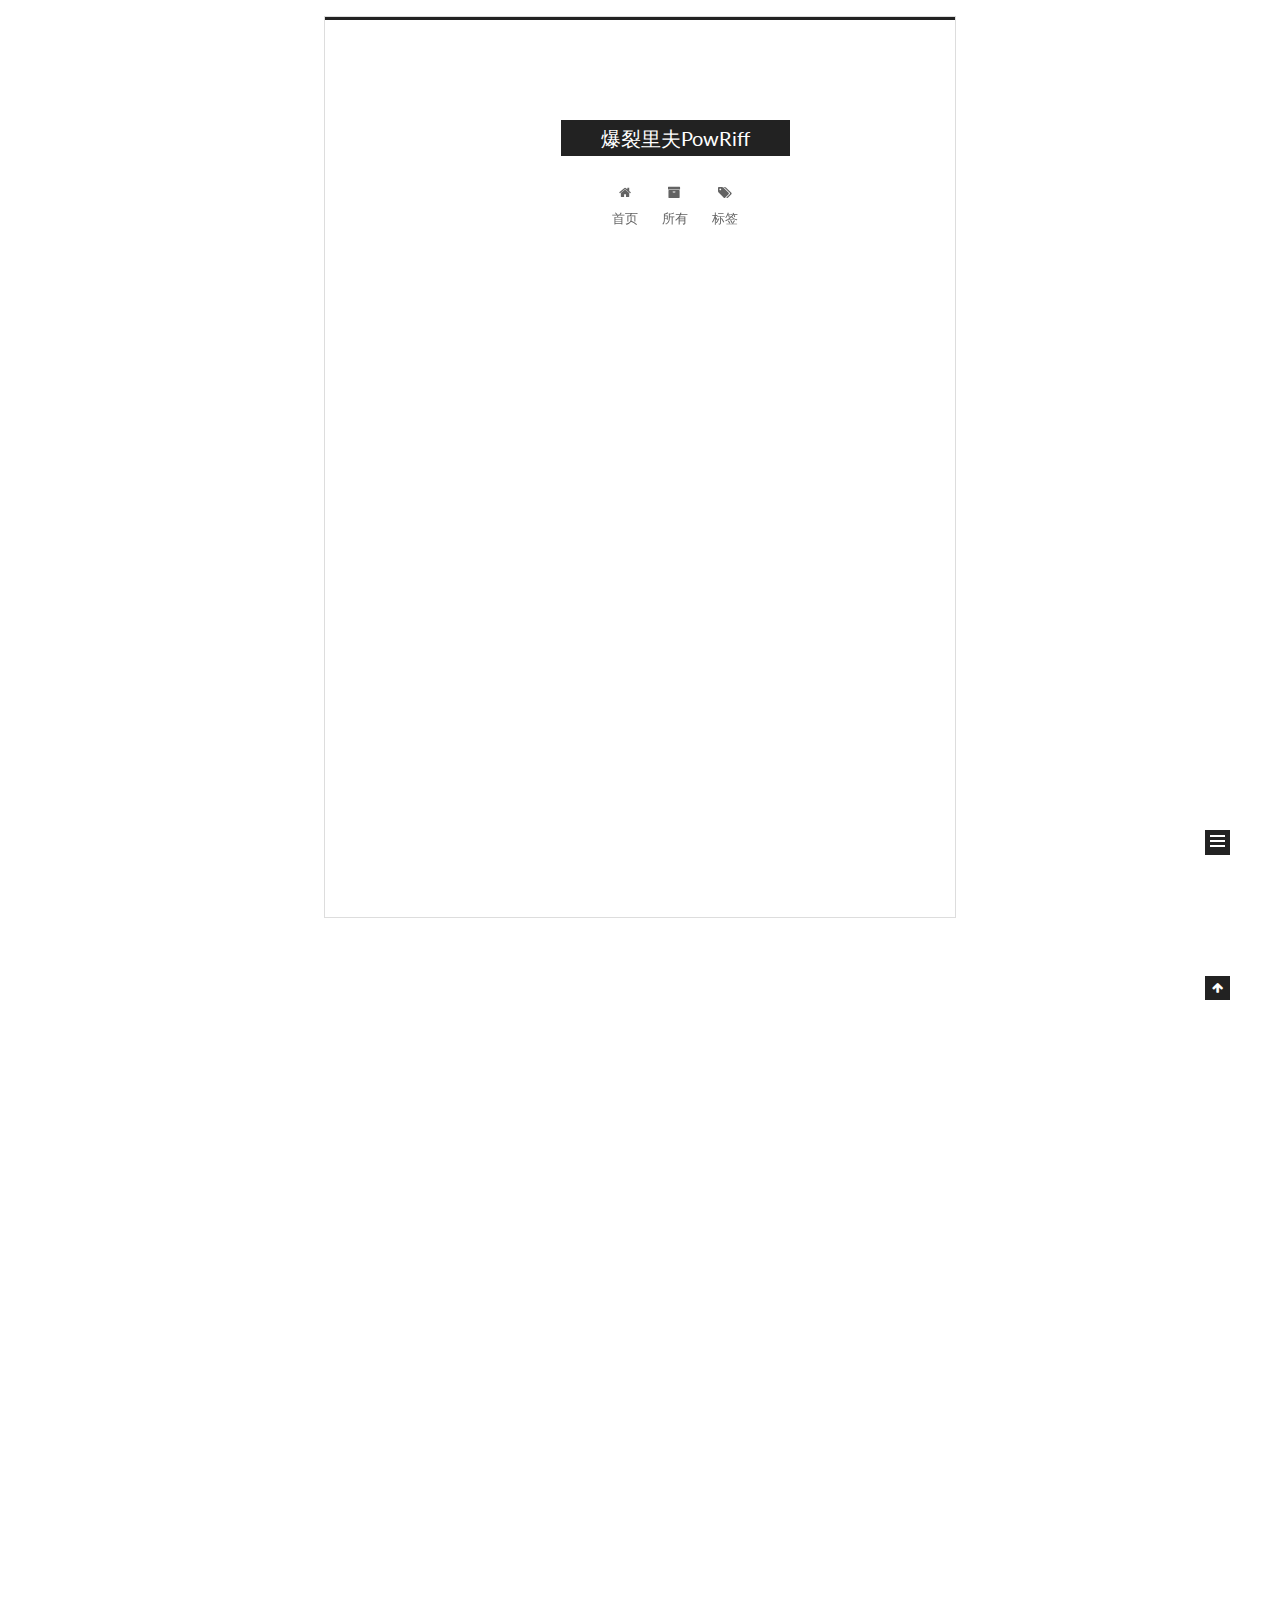
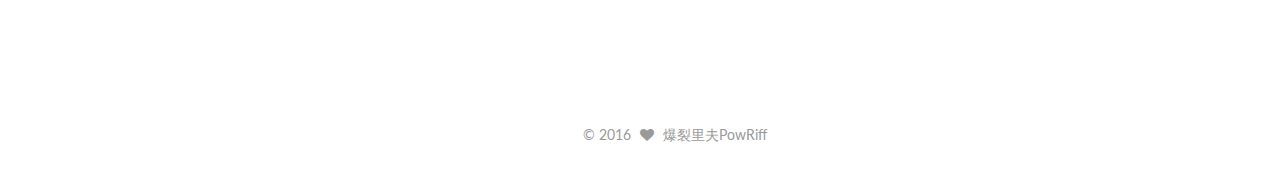
==== index.html @ 1219e4a8 "Site updated: 2016-12-13 23:59:46" ====
<!doctype html>



  


<html class="theme-next muse use-motion" lang="zh-Hans">
<head>
  <meta charset="UTF-8"/>
<meta http-equiv="X-UA-Compatible" content="IE=edge" />
<meta name="viewport" content="width=device-width, initial-scale=1, maximum-scale=1"/>



<meta http-equiv="Cache-Control" content="no-transform" />
<meta http-equiv="Cache-Control" content="no-siteapp" />












  
  
  <link href="/lib/fancybox/source/jquery.fancybox.css?v=2.1.5" rel="stylesheet" type="text/css" />




  
  
  
  

  
    
    
  

  

  

  

  

  
    
    
    <link href="//fonts.googleapis.com/css?family=Lato:300,300italic,400,400italic,700,700italic&subset=latin,latin-ext" rel="stylesheet" type="text/css">
  






<link href="/lib/font-awesome/css/font-awesome.min.css?v=4.6.2" rel="stylesheet" type="text/css" />

<link href="/css/main.css?v=5.1.0" rel="stylesheet" type="text/css" />


  <meta name="keywords" content="Hexo, NexT" />








  <link rel="shortcut icon" type="image/x-icon" href="/favicon.ico?v=5.1.0" />






<meta name="description" content="Just Code and Rock">
<meta property="og:type" content="website">
<meta property="og:title" content="爆裂里夫PowRiff">
<meta property="og:url" content="http://yoursite.com/index.html">
<meta property="og:site_name" content="爆裂里夫PowRiff">
<meta property="og:description" content="Just Code and Rock">
<meta name="twitter:card" content="summary">
<meta name="twitter:title" content="爆裂里夫PowRiff">
<meta name="twitter:description" content="Just Code and Rock">



<script type="text/javascript" id="hexo.configurations">
  var NexT = window.NexT || {};
  var CONFIG = {
    root: '/',
    scheme: 'Muse',
    sidebar: {"position":"left","display":"post"},
    fancybox: true,
    motion: true,
    duoshuo: {
      userId: '0',
      author: '博主'
    },
    algolia: {
      applicationID: '',
      apiKey: '',
      indexName: '',
      hits: {"per_page":10},
      labels: {"input_placeholder":"Search for Posts","hits_empty":"We didn't find any results for the search: ${query}","hits_stats":"${hits} results found in ${time} ms"}
    }
  };
</script>



  <link rel="canonical" href="http://yoursite.com/"/>





  <title> 爆裂里夫PowRiff </title>
</head>

<body itemscope itemtype="http://schema.org/WebPage" lang="zh-Hans">

  










  
  
    
  

  <div class="container one-collumn sidebar-position-left 
   page-home 
 ">
    <div class="headband"></div>

    <header id="header" class="header" itemscope itemtype="http://schema.org/WPHeader">
      <div class="header-inner"><div class="site-meta ">
  

  <div class="custom-logo-site-title">
    <a href="/"  class="brand" rel="start">
      <span class="logo-line-before"><i></i></span>
      <span class="site-title">爆裂里夫PowRiff</span>
      <span class="logo-line-after"><i></i></span>
    </a>
  </div>
  <p class="site-subtitle"></p>
</div>

<div class="site-nav-toggle">
  <button>
    <span class="btn-bar"></span>
    <span class="btn-bar"></span>
    <span class="btn-bar"></span>
  </button>
</div>

<nav class="site-nav">
  

  
    <ul id="menu" class="menu">
      
        
        <li class="menu-item menu-item-home">
          <a href="/" rel="section">
            
              <i class="menu-item-icon fa fa-fw fa-home"></i> <br />
            
            首页
          </a>
        </li>
      
        
        <li class="menu-item menu-item-archives">
          <a href="/archives" rel="section">
            
              <i class="menu-item-icon fa fa-fw fa-archive"></i> <br />
            
            所有
          </a>
        </li>
      
        
        <li class="menu-item menu-item-tags">
          <a href="/tags" rel="section">
            
              <i class="menu-item-icon fa fa-fw fa-tags"></i> <br />
            
            标签
          </a>
        </li>
      

      
    </ul>
  

  
</nav>



 </div>
    </header>

    <main id="main" class="main">
      <div class="main-inner">
        <div class="content-wrap">
          <div id="content" class="content">
            
  <section id="posts" class="posts-expand">
    
      

  

  
  
  

  <article class="post post-type-normal " itemscope itemtype="http://schema.org/Article">
  <link itemprop="mainEntityOfPage" href="http://yoursite.com/2016/12/13/node vs php/">

  <span style="display:none" itemprop="author" itemscope itemtype="http://schema.org/Person">
    <meta itemprop="name" content="爆裂里夫PowRiff">
    <meta itemprop="description" content="">
    <meta itemprop="image" content="/uploads/avatar.jpg">
  </span>

  <span style="display:none" itemprop="publisher" itemscope itemtype="http://schema.org/Organization">
    <meta itemprop="name" content="爆裂里夫PowRiff">
    <span style="display:none" itemprop="logo" itemscope itemtype="http://schema.org/ImageObject">
      <img style="display:none;" itemprop="url image" alt="爆裂里夫PowRiff" src="">
    </span>
  </span>

    
      <header class="post-header">

        
        
          <h1 class="post-title" itemprop="name headline">
            
            
              
                
                <a class="post-title-link" href="/2016/12/13/node vs php/" itemprop="url">
                  未命名
                </a>
              
            
          </h1>
        

        <div class="post-meta">
          <span class="post-time">
            
              <span class="post-meta-item-icon">
                <i class="fa fa-calendar-o"></i>
              </span>
              <span class="post-meta-item-text">发表于</span>
              <time title="Post created" itemprop="dateCreated datePublished" datetime="2016-12-13T23:48:29+08:00">
                2016-12-13
              </time>
            

            

            
          </span>

          

          
            
          

          

          
          

          

          

        </div>
      </header>
    


    <div class="post-body" itemprop="articleBody">

      
      

      
        
          <!DOCTYPE html><html><head><meta charset="utf-8"><style>body {
  width: 45em;
  border: 1px solid #ddd;
  outline: 1300px solid #fff;
  margin: 16px auto;
}

body .markdown-body
{
  padding: 30px;
}

@font-face {
  font-family: fontawesome-mini;
  src: url([data-uri]) format('woff');
}

@font-face {
  font-family: octicons-anchor;
  src: url([data-uri]) format('woff');
}

.markdown-body {
  font-family: sans-serif;
  -ms-text-size-adjust: 100%;
  -webkit-text-size-adjust: 100%;
  color: #333333;
  overflow: hidden;
  font-family: "Helvetica Neue", Helvetica, "Segoe UI", Arial, freesans, sans-serif;
  font-size: 16px;
  line-height: 1.6;
  word-wrap: break-word;
}

.markdown-body a {
  background: transparent;
}

.markdown-body a:active,
.markdown-body a:hover {
  outline: 0;
}

.markdown-body b,
.markdown-body strong {
  font-weight: bold;
}

.markdown-body mark {
  background: #ff0;
  color: #000;
  font-style: italic;
  font-weight: bold;
}

.markdown-body sub,
.markdown-body sup {
  font-size: 75%;
  line-height: 0;
  position: relative;
  vertical-align: baseline;
}
.markdown-body sup {
  top: -0.5em;
}
.markdown-body sub {
  bottom: -0.25em;
}

.markdown-body h1 {
  font-size: 2em;
  margin: 0.67em 0;
}

.markdown-body img {
  border: 0;
}

.markdown-body hr {
  -moz-box-sizing: content-box;
  box-sizing: content-box;
  height: 0;
}

.markdown-body pre {
  overflow: auto;
}

.markdown-body code,
.markdown-body kbd,
.markdown-body pre,
.markdown-body samp {
  font-family: monospace, monospace;
  font-size: 1em;
}

.markdown-body input {
  color: inherit;
  font: inherit;
  margin: 0;
}

.markdown-body html input[disabled] {
  cursor: default;
}

.markdown-body input {
  line-height: normal;
}

.markdown-body input[type="checkbox"] {
  box-sizing: border-box;
  padding: 0;
}

.markdown-body table {
  border-collapse: collapse;
  border-spacing: 0;
}

.markdown-body td,
.markdown-body th {
  padding: 0;
}

.markdown-body .codehilitetable {
  border: 0;
  border-spacing: 0;
}

.markdown-body .codehilitetable tr {
  border: 0;
}

.markdown-body .codehilitetable pre,
.markdown-body .codehilitetable div.codehilite {
  margin: 0;
}

.markdown-body .linenos,
.markdown-body .code,
.markdown-body .codehilitetable td {
  border: 0;
  padding: 0;
}

.markdown-body td:not(.linenos) .linenodiv {
  padding: 0 !important;
}

.markdown-body .code {
  width: 100%;
}

.markdown-body .linenos div pre,
.markdown-body .linenodiv pre,
.markdown-body .linenodiv {
  border: 0;
  -webkit-border-radius: 0;
  -moz-border-radius: 0;
  border-radius: 0;
  -webkit-border-top-left-radius: 3px;
  -webkit-border-bottom-left-radius: 3px;
  -moz-border-radius-topleft: 3px;
  -moz-border-radius-bottomleft: 3px;
  border-top-left-radius: 3px;
  border-bottom-left-radius: 3px;
}

.markdown-body .code div pre,
.markdown-body .code div {
  border: 0;
  -webkit-border-radius: 0;
  -moz-border-radius: 0;
  border-radius: 0;
  -webkit-border-top-right-radius: 3px;
  -webkit-border-bottom-right-radius: 3px;
  -moz-border-radius-topright: 3px;
  -moz-border-radius-bottomright: 3px;
  border-top-right-radius: 3px;
  border-bottom-right-radius: 3px;
}

.markdown-body * {
  -moz-box-sizing: border-box;
  box-sizing: border-box;
}

.markdown-body input {
  font: 13px Helvetica, arial, freesans, clean, sans-serif, "Segoe UI Emoji", "Segoe UI Symbol";
  line-height: 1.4;
}

.markdown-body a {
  color: #4183c4;
  text-decoration: none;
}

.markdown-body a:hover,
.markdown-body a:focus,
.markdown-body a:active {
  text-decoration: underline;
}

.markdown-body hr {
  height: 0;
  margin: 15px 0;
  overflow: hidden;
  background: transparent;
  border: 0;
  border-bottom: 1px solid #ddd;
}

.markdown-body hr:before,
.markdown-body hr:after {
  display: table;
  content: " ";
}

.markdown-body hr:after {
  clear: both;
}

.markdown-body h1,
.markdown-body h2,
.markdown-body h3,
.markdown-body h4,
.markdown-body h5,
.markdown-body h6 {
  margin-top: 15px;
  margin-bottom: 15px;
  line-height: 1.1;
}

.markdown-body h1 {
  font-size: 30px;
}

.markdown-body h2 {
  font-size: 21px;
}

.markdown-body h3 {
  font-size: 16px;
}

.markdown-body h4 {
  font-size: 14px;
}

.markdown-body h5 {
  font-size: 12px;
}

.markdown-body h6 {
  font-size: 11px;
}

.markdown-body blockquote {
  margin: 0;
}

.markdown-body ul,
.markdown-body ol {
  padding: 0;
  margin-top: 0;
  margin-bottom: 0;
}

.markdown-body ol ol,
.markdown-body ul ol {
  list-style-type: lower-roman;
}

.markdown-body ul ul ol,
.markdown-body ul ol ol,
.markdown-body ol ul ol,
.markdown-body ol ol ol {
  list-style-type: lower-alpha;
}

.markdown-body dd {
  margin-left: 0;
}

.markdown-body code,
.markdown-body pre,
.markdown-body samp {
  font-family: Consolas, "Liberation Mono", Menlo, Courier, monospace;
  font-size: 12px;
}

.markdown-body pre {
  margin-top: 0;
  margin-bottom: 0;
}

.markdown-body kbd {
  background-color: #e7e7e7;
  background-image: -moz-linear-gradient(#fefefe, #e7e7e7);
  background-image: -webkit-linear-gradient(#fefefe, #e7e7e7);
  background-image: linear-gradient(#fefefe, #e7e7e7);
  background-repeat: repeat-x;
  border-radius: 2px;
  border: 1px solid #cfcfcf;
  color: #000;
  padding: 3px 5px;
  line-height: 10px;
  font: 11px Consolas, "Liberation Mono", Menlo, Courier, monospace;
  display: inline-block;
}

.markdown-body>*:first-child {
  margin-top: 0 !important;
}

.markdown-body>*:last-child {
  margin-bottom: 0 !important;
}

.markdown-body .headeranchor-link {
  position: absolute;
  top: 0;
  bottom: 0;
  left: 0;
  display: block;
  padding-right: 6px;
  padding-left: 30px;
  margin-left: -30px;
}

.markdown-body .headeranchor-link:focus {
  outline: none;
}

.markdown-body h1,
.markdown-body h2,
.markdown-body h3,
.markdown-body h4,
.markdown-body h5,
.markdown-body h6 {
  position: relative;
  margin-top: 1em;
  margin-bottom: 16px;
  font-weight: bold;
  line-height: 1.4;
}

.markdown-body h1 .headeranchor,
.markdown-body h2 .headeranchor,
.markdown-body h3 .headeranchor,
.markdown-body h4 .headeranchor,
.markdown-body h5 .headeranchor,
.markdown-body h6 .headeranchor {
  display: none;
  color: #000;
  vertical-align: middle;
}

.markdown-body h1:hover .headeranchor-link,
.markdown-body h2:hover .headeranchor-link,
.markdown-body h3:hover .headeranchor-link,
.markdown-body h4:hover .headeranchor-link,
.markdown-body h5:hover .headeranchor-link,
.markdown-body h6:hover .headeranchor-link {
  height: 1em;
  padding-left: 8px;
  margin-left: -30px;
  line-height: 1;
  text-decoration: none;
}

.markdown-body h1:hover .headeranchor-link .headeranchor,
.markdown-body h2:hover .headeranchor-link .headeranchor,
.markdown-body h3:hover .headeranchor-link .headeranchor,
.markdown-body h4:hover .headeranchor-link .headeranchor,
.markdown-body h5:hover .headeranchor-link .headeranchor,
.markdown-body h6:hover .headeranchor-link .headeranchor {
  display: inline-block;
}

.markdown-body h1 {
  padding-bottom: 0.3em;
  font-size: 2.25em;
  line-height: 1.2;
  border-bottom: 1px solid #eee;
}

.markdown-body h2 {
  padding-bottom: 0.3em;
  font-size: 1.75em;
  line-height: 1.225;
  border-bottom: 1px solid #eee;
}

.markdown-body h3 {
  font-size: 1.5em;
  line-height: 1.43;
}

.markdown-body h4 {
  font-size: 1.25em;
}

.markdown-body h5 {
  font-size: 1em;
}

.markdown-body h6 {
  font-size: 1em;
  color: #777;
}

.markdown-body p,
.markdown-body blockquote,
.markdown-body ul,
.markdown-body ol,
.markdown-body dl,
.markdown-body table,
.markdown-body pre,
.markdown-body .admonition {
  margin-top: 0;
  margin-bottom: 16px;
}

.markdown-body hr {
  height: 4px;
  padding: 0;
  margin: 16px 0;
  background-color: #e7e7e7;
  border: 0 none;
}

.markdown-body ul,
.markdown-body ol {
  padding-left: 2em;
}

.markdown-body ul ul,
.markdown-body ul ol,
.markdown-body ol ol,
.markdown-body ol ul {
  margin-top: 0;
  margin-bottom: 0;
}

.markdown-body li>p {
  margin-top: 16px;
}

.markdown-body dl {
  padding: 0;
}

.markdown-body dl dt {
  padding: 0;
  margin-top: 16px;
  font-size: 1em;
  font-style: italic;
  font-weight: bold;
}

.markdown-body dl dd {
  padding: 0 16px;
  margin-bottom: 16px;
}

.markdown-body blockquote {
  padding: 0 15px;
  color: #777;
  border-left: 4px solid #ddd;
}

.markdown-body blockquote>:first-child {
  margin-top: 0;
}

.markdown-body blockquote>:last-child {
  margin-bottom: 0;
}

.markdown-body table {
  display: block;
  width: 100%;
  overflow: auto;
  word-break: normal;
  word-break: keep-all;
}

.markdown-body table th {
  font-weight: bold;
}

.markdown-body table th,
.markdown-body table td {
  padding: 6px 13px;
  border: 1px solid #ddd;
}

.markdown-body table tr {
  background-color: #fff;
  border-top: 1px solid #ccc;
}

.markdown-body table tr:nth-child(2n) {
  background-color: #f8f8f8;
}

.markdown-body img {
  max-width: 100%;
  -moz-box-sizing: border-box;
  box-sizing: border-box;
}

.markdown-body code,
.markdown-body samp {
  padding: 0;
  padding-top: 0.2em;
  padding-bottom: 0.2em;
  margin: 0;
  font-size: 85%;
  background-color: rgba(0,0,0,0.04);
  border-radius: 3px;
}

.markdown-body code:before,
.markdown-body code:after {
  letter-spacing: -0.2em;
  content: "\00a0";
}

.markdown-body pre>code {
  padding: 0;
  margin: 0;
  font-size: 100%;
  word-break: normal;
  white-space: pre;
  background: transparent;
  border: 0;
}

.markdown-body .codehilite {
  margin-bottom: 16px;
}

.markdown-body .codehilite pre,
.markdown-body pre {
  padding: 16px;
  overflow: auto;
  font-size: 85%;
  line-height: 1.45;
  background-color: #f7f7f7;
  border-radius: 3px;
}

.markdown-body .codehilite pre {
  margin-bottom: 0;
  word-break: normal;
}

.markdown-body pre {
  word-wrap: normal;
}

.markdown-body pre code {
  display: inline;
  max-width: initial;
  padding: 0;
  margin: 0;
  overflow: initial;
  line-height: inherit;
  word-wrap: normal;
  background-color: transparent;
  border: 0;
}

.markdown-body pre code:before,
.markdown-body pre code:after {
  content: normal;
}

/* Admonition */
.markdown-body .admonition {
  -webkit-border-radius: 3px;
  -moz-border-radius: 3px;
  position: relative;
  border-radius: 3px;
  border: 1px solid #e0e0e0;
  border-left: 6px solid #333;
  padding: 10px 10px 10px 30px;
}

.markdown-body .admonition table {
  color: #333;
}

.markdown-body .admonition p {
  padding: 0;
}

.markdown-body .admonition-title {
  font-weight: bold;
  margin: 0;
}

.markdown-body .admonition>.admonition-title {
  color: #333;
}

.markdown-body .attention>.admonition-title {
  color: #a6d796;
}

.markdown-body .caution>.admonition-title {
  color: #d7a796;
}

.markdown-body .hint>.admonition-title {
  color: #96c6d7;
}

.markdown-body .danger>.admonition-title {
  color: #c25f77;
}

.markdown-body .question>.admonition-title {
  color: #96a6d7;
}

.markdown-body .note>.admonition-title {
  color: #d7c896;
}

.markdown-body .admonition:before,
.markdown-body .attention:before,
.markdown-body .caution:before,
.markdown-body .hint:before,
.markdown-body .danger:before,
.markdown-body .question:before,
.markdown-body .note:before {
  font: normal normal 16px fontawesome-mini;
  -moz-osx-font-smoothing: grayscale;
  -webkit-user-select: none;
  -moz-user-select: none;
  -ms-user-select: none;
  user-select: none;
  line-height: 1.5;
  color: #333;
  position: absolute;
  left: 0;
  top: 0;
  padding-top: 10px;
  padding-left: 10px;
}

.markdown-body .admonition:before {
  content: "\f056\00a0";
  color: 333;
}

.markdown-body .attention:before {
  content: "\f058\00a0";
  color: #a6d796;
}

.markdown-body .caution:before {
  content: "\f06a\00a0";
  color: #d7a796;
}

.markdown-body .hint:before {
  content: "\f05a\00a0";
  color: #96c6d7;
}

.markdown-body .danger:before {
  content: "\f057\00a0";
  color: #c25f77;
}

.markdown-body .question:before {
  content: "\f059\00a0";
  color: #96a6d7;
}

.markdown-body .note:before {
  content: "\f040\00a0";
  color: #d7c896;
}

.markdown-body .admonition::after {
  content: normal;
}

.markdown-body .attention {
  border-left: 6px solid #a6d796;
}

.markdown-body .caution {
  border-left: 6px solid #d7a796;
}

.markdown-body .hint {
  border-left: 6px solid #96c6d7;
}

.markdown-body .danger {
  border-left: 6px solid #c25f77;
}

.markdown-body .question {
  border-left: 6px solid #96a6d7;
}

.markdown-body .note {
  border-left: 6px solid #d7c896;
}

.markdown-body .admonition>*:first-child {
  margin-top: 0 !important;
}

.markdown-body .admonition>*:last-child {
  margin-bottom: 0 !important;
}

/* progress bar*/
.markdown-body .progress {
  display: block;
  width: 300px;
  margin: 10px 0;
  height: 24px;
  -webkit-border-radius: 3px;
  -moz-border-radius: 3px;
  border-radius: 3px;
  background-color: #ededed;
  position: relative;
  box-shadow: inset -1px 1px 3px rgba(0, 0, 0, .1);
}

.markdown-body .progress-label {
  position: absolute;
  text-align: center;
  font-weight: bold;
  width: 100%; margin: 0;
  line-height: 24px;
  color: #333;
  text-shadow: 1px 1px 0 #fefefe, -1px -1px 0 #fefefe, -1px 1px 0 #fefefe, 1px -1px 0 #fefefe, 0 1px 0 #fefefe, 0 -1px 0 #fefefe, 1px 0 0 #fefefe, -1px 0 0 #fefefe, 1px 1px 2px #000;
  -webkit-font-smoothing: antialiased !important;
  white-space: nowrap;
  overflow: hidden;
}

.markdown-body .progress-bar {
  height: 24px;
  float: left;
  -webkit-border-radius: 3px;
  -moz-border-radius: 3px;
  border-radius: 3px;
  background-color: #96c6d7;
  box-shadow: inset 0 1px 0 rgba(255, 255, 255, .5), inset 0 -1px 0 rgba(0, 0, 0, .1);
  background-size: 30px 30px;
  background-image: -webkit-linear-gradient(
    135deg, rgba(255, 255, 255, .4) 27%,
    transparent 27%,
    transparent 52%, rgba(255, 255, 255, .4) 52%,
    rgba(255, 255, 255, .4) 77%,
    transparent 77%, transparent
  );
  background-image: -moz-linear-gradient(
    135deg,
    rgba(255, 255, 255, .4) 27%, transparent 27%,
    transparent 52%, rgba(255, 255, 255, .4) 52%,
    rgba(255, 255, 255, .4) 77%, transparent 77%,
    transparent
  );
  background-image: -ms-linear-gradient(
    135deg,
    rgba(255, 255, 255, .4) 27%, transparent 27%,
    transparent 52%, rgba(255, 255, 255, .4) 52%,
    rgba(255, 255, 255, .4) 77%, transparent 77%,
    transparent
  );
  background-image: -o-linear-gradient(
    135deg,
    rgba(255, 255, 255, .4) 27%, transparent 27%,
    transparent 52%, rgba(255, 255, 255, .4) 52%,
    rgba(255, 255, 255, .4) 77%, transparent 77%,
    transparent
  );
  background-image: linear-gradient(
    135deg,
    rgba(255, 255, 255, .4) 27%, transparent 27%,
    transparent 52%, rgba(255, 255, 255, .4) 52%,
    rgba(255, 255, 255, .4) 77%, transparent 77%,
    transparent
  );
}

.markdown-body .progress-100plus .progress-bar {
  background-color: #a6d796;
}

.markdown-body .progress-80plus .progress-bar {
  background-color: #c6d796;
}

.markdown-body .progress-60plus .progress-bar {
  background-color: #d7c896;
}

.markdown-body .progress-40plus .progress-bar {
  background-color: #d7a796;
}

.markdown-body .progress-20plus .progress-bar {
  background-color: #d796a6;
}

.markdown-body .progress-0plus .progress-bar {
  background-color: #c25f77;
}

.markdown-body .candystripe-animate .progress-bar{
  -webkit-animation: animate-stripes 3s linear infinite;
  -moz-animation: animate-stripes 3s linear infinite;
  animation: animate-stripes 3s linear infinite;
}

@-webkit-keyframes animate-stripes {
  0% {
    background-position: 0 0;
  }

  100% {
    background-position: 60px 0;
  }
}

@-moz-keyframes animate-stripes {
  0% {
    background-position: 0 0;
  }

  100% {
    background-position: 60px 0;
  }
}

@keyframes animate-stripes {
  0% {
    background-position: 0 0;
  }

  100% {
    background-position: 60px 0;
  }
}

.markdown-body .gloss .progress-bar {
  box-shadow:
    inset 0 4px 12px rgba(255, 255, 255, .7),
    inset 0 -12px 0 rgba(0, 0, 0, .05);
}

/* Multimarkdown Critic Blocks */
.markdown-body .critic_mark {
  background: #ff0;
}

.markdown-body .critic_delete {
  color: #c82829;
  text-decoration: line-through;
}

.markdown-body .critic_insert {
  color: #718c00 ;
  text-decoration: underline;
}

.markdown-body .critic_comment {
  color: #8e908c;
  font-style: italic;
}

.markdown-body .headeranchor {
  font: normal normal 16px octicons-anchor;
  line-height: 1;
  display: inline-block;
  text-decoration: none;
  -webkit-font-smoothing: antialiased;
  -moz-osx-font-smoothing: grayscale;
  -webkit-user-select: none;
  -moz-user-select: none;
  -ms-user-select: none;
  user-select: none;
}

.headeranchor:before {
  content: '\f05c';
}

.markdown-body .task-list-item {
  list-style-type: none;
}

.markdown-body .task-list-item+.task-list-item {
  margin-top: 3px;
}

.markdown-body .task-list-item input {
  margin: 0 4px 0.25em -20px;
  vertical-align: middle;
}

/* Media */
@media only screen and (min-width: 480px) {
  .markdown-body {
    font-size:14px;
  }
}

@media only screen and (min-width: 768px) {
  .markdown-body {
    font-size:16px;
  }
}

@media print {
  .markdown-body * {
    background: transparent !important;
    color: black !important;
    filter:none !important;
    -ms-filter: none !important;
  }

  .markdown-body {
    font-size:12pt;
    max-width:100%;
    outline:none;
    border: 0;
  }

  .markdown-body a,
  .markdown-body a:visited {
    text-decoration: underline;
  }

  .markdown-body .headeranchor-link {
    display: none;
  }

  .markdown-body a[href]:after {
    content: " (" attr(href) ")";
  }

  .markdown-body abbr[title]:after {
    content: " (" attr(title) ")";
  }

  .markdown-body .ir a:after,
  .markdown-body a[href^="javascript:"]:after,
  .markdown-body a[href^="#"]:after {
    content: "";
  }

  .markdown-body pre {
    white-space: pre;
    white-space: pre-wrap;
    word-wrap: break-word;
  }

  .markdown-body pre,
  .markdown-body blockquote {
    border: 1px solid #999;
    padding-right: 1em;
    page-break-inside: avoid;
  }

  .markdown-body .progress,
  .markdown-body .progress-bar {
    -moz-box-shadow: none;
    -webkit-box-shadow: none;
    box-shadow: none;
  }

  .markdown-body .progress {
    border: 1px solid #ddd;
  }

  .markdown-body .progress-bar {
    height: 22px;
    border-right: 1px solid #ddd;
  }

  .markdown-body tr,
  .markdown-body img {
    page-break-inside: avoid;
  }

  .markdown-body img {
    max-width: 100% !important;
  }

  .markdown-body p,
  .markdown-body h2,
  .markdown-body h3 {
    orphans: 3;
    widows: 3;
  }

  .markdown-body h2,
  .markdown-body h3 {
    page-break-after: avoid;
  }
}
</style><title>全方位比较PHP的Node.js的优缺点</title></head><body><article class="markdown-body"><p>这是典型好莱坞情节：分道扬镳的两位老朋友间的战斗。摩擦经常开始于一位对另一位不言而喻的领域感兴趣。这部电影的编程语言版本是Node.js的引入将好友情节变成一场旗鼓相当的比赛。PHP和JavaScript，两个曾经一起统治互联网的合作伙伴现在为了开发者心中的份额开始一决雌雄。<br />
          <!--noindex-->
          <div class="post-more-link text-center">
            <a class="btn" href="/2016/12/13/node vs php/#more" rel="contents">
              阅读全文 &raquo;
            </a>
          </div>
          <!--/noindex-->
        
      
    </div>

    <div>
      
    </div>

    <div>
      
    </div>


    <footer class="post-footer">
      

      

      
      
        <div class="post-eof"></div>
      
    </footer>
  </article>


    
      

  

  
  
  

  <article class="post post-type-normal " itemscope itemtype="http://schema.org/Article">
  <link itemprop="mainEntityOfPage" href="http://yoursite.com/2016/12/13/node vs php/">

  <span style="display:none" itemprop="author" itemscope itemtype="http://schema.org/Person">
    <meta itemprop="name" content="爆裂里夫PowRiff">
    <meta itemprop="description" content="">
    <meta itemprop="image" content="/uploads/avatar.jpg">
  </span>

  <span style="display:none" itemprop="publisher" itemscope itemtype="http://schema.org/Organization">
    <meta itemprop="name" content="爆裂里夫PowRiff">
    <span style="display:none" itemprop="logo" itemscope itemtype="http://schema.org/ImageObject">
      <img style="display:none;" itemprop="url image" alt="爆裂里夫PowRiff" src="">
    </span>
  </span>

    
      <header class="post-header">

        
        
          <h1 class="post-title" itemprop="name headline">
            
            
              
                
                <a class="post-title-link" href="/2016/12/13/node vs php/" itemprop="url">
                  全方位比较PHP的Node.js的优缺点
                </a>
              
            
          </h1>
        

        <div class="post-meta">
          <span class="post-time">
            
              <span class="post-meta-item-icon">
                <i class="fa fa-calendar-o"></i>
              </span>
              <span class="post-meta-item-text">发表于</span>
              <time title="Post created" itemprop="dateCreated datePublished" datetime="2016-12-13T23:42:07+08:00">
                2016-12-13
              </time>
            

            

            
          </span>

          

          
            
          

          

          
          

          

          

        </div>
      </header>
    


    <div class="post-body" itemprop="articleBody">

      
      

      
        
          <p>这是典型好莱坞情节：分道扬镳的两位老朋友间的战斗。摩擦经常开始于一位对另一位不言而喻的领域感兴趣。这部电影的编程语言版本是Node.js的引入将好友情节变成一场旗鼓相当的比赛。PHP和JavaScript，两个曾经一起统治互联网的合作伙伴现在为了开发者心中的份额开始一决雌雄。<br>
          <!--noindex-->
          <div class="post-more-link text-center">
            <a class="btn" href="/2016/12/13/node vs php/#more" rel="contents">
              阅读全文 &raquo;
            </a>
          </div>
          <!--/noindex-->
        
      
    </div>

    <div>
      
    </div>

    <div>
      
    </div>


    <footer class="post-footer">
      

      

      
      
        <div class="post-eof"></div>
      
    </footer>
  </article>


    
      

  

  
  
  

  <article class="post post-type-normal " itemscope itemtype="http://schema.org/Article">
  <link itemprop="mainEntityOfPage" href="http://yoursite.com/2016/12/02/艺术就是爆炸/">

  <span style="display:none" itemprop="author" itemscope itemtype="http://schema.org/Person">
    <meta itemprop="name" content="爆裂里夫PowRiff">
    <meta itemprop="description" content="">
    <meta itemprop="image" content="/uploads/avatar.jpg">
  </span>

  <span style="display:none" itemprop="publisher" itemscope itemtype="http://schema.org/Organization">
    <meta itemprop="name" content="爆裂里夫PowRiff">
    <span style="display:none" itemprop="logo" itemscope itemtype="http://schema.org/ImageObject">
      <img style="display:none;" itemprop="url image" alt="爆裂里夫PowRiff" src="">
    </span>
  </span>

    
      <header class="post-header">

        
        
          <h1 class="post-title" itemprop="name headline">
            
            
              
                
                <a class="post-title-link" href="/2016/12/02/艺术就是爆炸/" itemprop="url">
                  艺术，就是爆炸
                </a>
              
            
          </h1>
        

        <div class="post-meta">
          <span class="post-time">
            
              <span class="post-meta-item-icon">
                <i class="fa fa-calendar-o"></i>
              </span>
              <span class="post-meta-item-text">发表于</span>
              <time title="Post created" itemprop="dateCreated datePublished" datetime="2016-12-02T00:01:42+08:00">
                2016-12-02
              </time>
            

            

            
          </span>

          

          
            
          

          

          
          

          

          

        </div>
      </header>
    


    <div class="post-body" itemprop="articleBody">

      
      

      
        
          <p>在这该死的阴雨连绵的11月，最适合干的事除了睡觉也只有看着窗外思考人生了。</p>
<p>街上好像因为每个行人都打着伞而显得更加忙碌，十块钱的地摊货耳机里放着Korn的《Y’all want a single》，不知为何暴戾的金属反而能让我静下心来。<br>
          <!--noindex-->
          <div class="post-more-link text-center">
            <a class="btn" href="/2016/12/02/艺术就是爆炸/#more" rel="contents">
              阅读全文 &raquo;
            </a>
          </div>
          <!--/noindex-->
        
      
    </div>

    <div>
      
    </div>

    <div>
      
    </div>


    <footer class="post-footer">
      

      

      
      
        <div class="post-eof"></div>
      
    </footer>
  </article>


    
  </section>

  


          </div>
          


          

        </div>
        
          
  
  <div class="sidebar-toggle">
    <div class="sidebar-toggle-line-wrap">
      <span class="sidebar-toggle-line sidebar-toggle-line-first"></span>
      <span class="sidebar-toggle-line sidebar-toggle-line-middle"></span>
      <span class="sidebar-toggle-line sidebar-toggle-line-last"></span>
    </div>
  </div>

  <aside id="sidebar" class="sidebar">
    <div class="sidebar-inner">

      

      

      <section class="site-overview sidebar-panel sidebar-panel-active">
        <div class="site-author motion-element" itemprop="author" itemscope itemtype="http://schema.org/Person">
          <img class="site-author-image" itemprop="image"
               src="/uploads/avatar.jpg"
               alt="爆裂里夫PowRiff" />
          <p class="site-author-name" itemprop="name">爆裂里夫PowRiff</p>
          <p class="site-description motion-element" itemprop="description">Just Code and Rock</p>
        </div>
        <nav class="site-state motion-element">
          <div class="site-state-item site-state-posts">
            <a href="/archives">
              <span class="site-state-item-count">3</span>
              <span class="site-state-item-name">日志</span>
            </a>
          </div>

          

          

        </nav>

        

        <div class="links-of-author motion-element">
          
        </div>

        
        

        
        

        


      </section>

      

    </div>
  </aside>


        
      </div>
    </main>

    <footer id="footer" class="footer">
      <div class="footer-inner">
        <div class="copyright" >
  
  &copy; 
  <span itemprop="copyrightYear">2016</span>
  <span class="with-love">
    <i class="fa fa-heart"></i>
  </span>
  <span class="author" itemprop="copyrightHolder">爆裂里夫PowRiff</span>
</div>



        

        
      </div>
    </footer>

    <div class="back-to-top">
      <i class="fa fa-arrow-up"></i>
    </div>
  </div>

  

<script type="text/javascript">
  if (Object.prototype.toString.call(window.Promise) !== '[object Function]') {
    window.Promise = null;
  }
</script>









  



  
  <script type="text/javascript" src="/lib/jquery/index.js?v=2.1.3"></script>

  
  <script type="text/javascript" src="/lib/fastclick/lib/fastclick.min.js?v=1.0.6"></script>

  
  <script type="text/javascript" src="/lib/jquery_lazyload/jquery.lazyload.js?v=1.9.7"></script>

  
  <script type="text/javascript" src="/lib/velocity/velocity.min.js?v=1.2.1"></script>

  
  <script type="text/javascript" src="/lib/velocity/velocity.ui.min.js?v=1.2.1"></script>

  
  <script type="text/javascript" src="/lib/fancybox/source/jquery.fancybox.pack.js?v=2.1.5"></script>


  


  <script type="text/javascript" src="/js/src/utils.js?v=5.1.0"></script>

  <script type="text/javascript" src="/js/src/motion.js?v=5.1.0"></script>



  
  

  

  


  <script type="text/javascript" src="/js/src/bootstrap.js?v=5.1.0"></script>



  



  




	




  
  

  

  

  

  


</body>
</html>
---- css/main.css ----
/* normalize.css v3.0.2 | MIT License | git.io/normalize */
html {
  font-family: sans-serif; /* 1 */
  -ms-text-size-adjust: 100%; /* 2 */
  -webkit-text-size-adjust: 100%; /* 2 */
}
body {
  margin: 0;
}
article,
aside,
details,
figcaption,
figure,
footer,
header,
hgroup,
main,
menu,
nav,
section,
summary {
  display: block;
}
audio,
canvas,
progress,
video {
  display: inline-block; /* 1 */
  vertical-align: baseline; /* 2 */
}
audio:not([controls]) {
  display: none;
  height: 0;
}
[hidden],
template {
  display: none;
}
a {
  background-color: transparent;
}
a:active,
a:hover {
  outline: 0;
}
abbr[title] {
  border-bottom: 1px dotted;
}
b,
strong {
  font-weight: bold;
}
dfn {
  font-style: italic;
}
h1 {
  font-size: 2em;
  margin: 0.67em 0;
}
mark {
  background: #ff0;
  color: #000;
}
small {
  font-size: 80%;
}
sub,
sup {
  font-size: 75%;
  line-height: 0;
  position: relative;
  vertical-align: baseline;
}
sup {
  top: -0.5em;
}
sub {
  bottom: -0.25em;
}
img {
  border: 0;
}
svg:not(:root) {
  overflow: hidden;
}
figure {
  margin: 1em 40px;
}
hr {
  -moz-box-sizing: content-box;
  box-sizing: content-box;
  height: 0;
}
pre {
  overflow: auto;
}
code,
kbd,
pre,
samp {
  font-family: monospace, monospace;
  font-size: 1em;
}
button,
input,
optgroup,
select,
textarea {
  color: inherit; /* 1 */
  font: inherit; /* 2 */
  margin: 0; /* 3 */
}
button {
  overflow: visible;
}
button,
select {
  text-transform: none;
}
button,
html input[type="button"],
input[type="reset"],
input[type="submit"] {
  -webkit-appearance: button; /* 2 */
  cursor: pointer; /* 3 */
}
button[disabled],
html input[disabled] {
  cursor: default;
}
button::-moz-focus-inner,
input::-moz-focus-inner {
  border: 0;
  padding: 0;
}
input {
  line-height: normal;
}
input[type="checkbox"],
input[type="radio"] {
  box-sizing: border-box; /* 1 */
  padding: 0; /* 2 */
}
input[type="number"]::-webkit-inner-spin-button,
input[type="number"]::-webkit-outer-spin-button {
  height: auto;
}
input[type="search"] {
  -webkit-appearance: textfield; /* 1 */
  -moz-box-sizing: content-box;
  -webkit-box-sizing: content-box; /* 2 */
  box-sizing: content-box;
}
input[type="search"]::-webkit-search-cancel-button,
input[type="search"]::-webkit-search-decoration {
  -webkit-appearance: none;
}
fieldset {
  border: 1px solid #c0c0c0;
  margin: 0 2px;
  padding: 0.35em 0.625em 0.75em;
}
legend {
  border: 0; /* 1 */
  padding: 0; /* 2 */
}
textarea {
  overflow: auto;
}
optgroup {
  font-weight: bold;
}
table {
  border-collapse: collapse;
  border-spacing: 0;
}
td,
th {
  padding: 0;
}
::selection {
  background: #262a30;
  color: #fff;
}
body {
  position: relative;
  font-family: 'Lato', "PingFang SC", "Microsoft YaHei", sans-serif;
  font-size: 14px;
  line-height: 2;
  color: #555;
  background: #fff;
}
@media (max-width: 767px) {
  body {
    padding-right: 0 !important;
  }
}
@media (min-width: 768px) and (max-width: 991px) {
  body {
    padding-right: 0 !important;
  }
}
@media (min-width: 1600px) {
  body {
    font-size: 16px;
  }
}
h1,
h2,
h3,
h4,
h5,
h6 {
  margin: 0;
  padding: 0;
  font-weight: bold;
  line-height: 1.5;
  font-family: 'Lato', "PingFang SC", "Microsoft YaHei", sans-serif;
}
h2,
h3,
h4,
h5,
h6 {
  margin: 20px 0 15px;
}
h1 {
  font-size: 22px;
}
@media (max-width: 767px) {
  h1 {
    font-size: 18px;
  }
}
h2 {
  font-size: 20px;
}
@media (max-width: 767px) {
  h2 {
    font-size: 16px;
  }
}
h3 {
  font-size: 18px;
}
@media (max-width: 767px) {
  h3 {
    font-size: 14px;
  }
}
h4 {
  font-size: 16px;
}
@media (max-width: 767px) {
  h4 {
    font-size: 12px;
  }
}
h5 {
  font-size: 14px;
}
@media (max-width: 767px) {
  h5 {
    font-size: 10px;
  }
}
h6 {
  font-size: 12px;
}
@media (max-width: 767px) {
  h6 {
    font-size: 8px;
  }
}
p {
  margin: 0 0 25px 0;
}
a {
  color: #555;
  text-decoration: none;
  border-bottom: 1px solid #999;
  word-wrap: break-word;
}
a:hover {
  color: #222;
  border-bottom-color: #222;
}
ul {
  list-style: none;
}
blockquote {
  margin: 0;
  padding: 0;
}
img {
  display: block;
  margin: auto;
  max-width: 100%;
  height: auto;
}
hr {
  margin: 40px 0;
  height: 3px;
  border: none;
  background-color: #ddd;
  background-image: repeating-linear-gradient(-45deg, #fff, #fff 4px, transparent 4px, transparent 8px);
}
blockquote {
  padding: 0 15px;
  color: #666;
  border-left: 4px solid #ddd;
}
blockquote cite::before {
  content: "-";
  padding: 0 5px;
}
dt {
  font-weight: 700;
}
dd {
  margin: 0;
  padding: 0;
}
.text-left {
  text-align: left;
}
.text-center {
  text-align: center;
}
.text-right {
  text-align: right;
}
.text-justify {
  text-align: justify;
}
.text-nowrap {
  white-space: nowrap;
}
.text-lowercase {
  text-transform: lowercase;
}
.text-uppercase {
  text-transform: uppercase;
}
.text-capitalize {
  text-transform: capitalize;
}
.center-block {
  display: block;
  margin-left: auto;
  margin-right: auto;
}
.clearfix:before,
.clearfix:after {
  content: " ";
  display: table;
}
.clearfix:after {
  clear: both;
}
.pullquote {
  width: 45%;
}
.pullquote.left {
  float: left;
  margin-left: 5px;
  margin-right: 10px;
}
.pullquote.right {
  float: right;
  margin-left: 10px;
  margin-right: 5px;
}
.affix.affix.affix {
  position: fixed;
}
.translation {
  margin-top: -20px;
  font-size: 14px;
  color: #999;
}
.scrollbar-measure {
  width: 100px;
  height: 100px;
  overflow: scroll;
  position: absolute;
  top: -9999px;
}
.use-motion .motion-element {
  opacity: 0;
}
#local-search-input {
  padding: 3px;
  border: none;
  text-indent: 14px;
  border-radius: 0;
  width: 140px;
  outline: none;
  border-bottom: 1px solid #999;
  background: inherit;
  opacity: 0.5;
}
#local-search-input:focus {
  opacity: 1;
}
.search-icon {
  position: absolute;
  top: 9px;
}
table {
  margin: 20px 0;
  width: 100%;
  border-collapse: collapse;
  border-spacing: 0;
  border: 1px solid #ddd;
  font-size: 14px;
  table-layout: fixed;
  word-wrap: break-all;
}
table>tbody>tr:nth-of-type(odd) {
  background-color: #f9f9f9;
}
table>tbody>tr:hover {
  background-color: #f5f5f5;
}
caption,
th,
td {
  padding: 8px;
  text-align: left;
  vertical-align: middle;
  font-weight: normal;
}
th,
td {
  border-bottom: 3px solid #ddd;
  border-right: 1px solid #eee;
}
th {
  padding-bottom: 10px;
  font-weight: 700;
}
td {
  border-bottom-width: 1px;
}
html,
body {
  height: 100%;
}
.container {
  position: relative;
  min-height: 100%;
}
.header-inner {
  margin: 0 auto;
  padding: 100px 0 70px;
  width: 700px;
}
@media (min-width: 1600px) {
  .container .header-inner {
    width: 900px;
  }
}
.main {
  padding-bottom: 150px;
}
.main-inner {
  margin: 0 auto;
  width: 700px;
}
@media (min-width: 1600px) {
  .container .main-inner {
    width: 900px;
  }
}
.footer {
  position: absolute;
  left: 0;
  bottom: 0;
  width: 100%;
  min-height: 50px;
}
.footer-inner {
  box-sizing: border-box;
  margin: 20px auto;
  width: 700px;
}
@media (min-width: 1600px) {
  .container .footer-inner {
    width: 900px;
  }
}
pre,
.highlight {
  overflow: auto;
  margin: 20px 0;
  padding: 0;
  font-size: 13px;
  color: #4d4d4c;
  background: #f7f7f7;
  line-height: 1.6;
}
pre,
code {
  font-family: consolas, Menlo, "PingFang SC", "Microsoft YaHei", monospace;
}
code {
  padding: 2px 4px;
  word-wrap: break-word;
  color: #4d4d4c;
  background: #f7f7f7;
  border-radius: 3px;
  font-size: 13px;
}
pre code {
  padding: 0;
  color: #4d4d4c;
  background: none;
  text-shadow: none;
}
.highlight {
  border-radius: 1px;
}
.highlight pre {
  border: none;
  margin: 0;
  padding: 10px 0;
}
.highlight table {
  margin: 0;
  width: auto;
  border: none;
}
.highlight td {
  border: none;
  padding: 0;
}
.highlight figcaption {
  font-size: 1em;
  color: #4d4d4c;
  line-height: 1em;
  margin-bottom: 1em;
}
.highlight figcaption:before,
.highlight figcaption:after {
  content: " ";
  display: table;
}
.highlight figcaption:after {
  clear: both;
}
.highlight figcaption a {
  float: right;
  color: #4d4d4c;
}
.highlight figcaption a:hover {
  border-bottom-color: #4d4d4c;
}
.highlight .gutter pre {
  padding-left: 10px;
  padding-right: 10px;
  color: #869194;
  text-align: right;
  background-color: #eff2f3;
}
.highlight .code pre {
  padding-left: 10px;
  padding-right: 10px;
  background-color: #f7f7f7;
}
.highlight .line {
  height: 20px;
}
.gutter {
  -webkit-user-select: none;
  -moz-user-select: none;
  -ms-user-select: none;
  user-select: none;
}
.gist table {
  width: auto;
}
.gist table td {
  border: none;
}
pre .deletion {
  background: #fdd;
}
pre .addition {
  background: #dfd;
}
pre .meta {
  color: #8959a8;
}
pre .comment {
  color: #8e908c;
}
pre .variable,
pre .attribute,
pre .tag,
pre .regexp,
pre .ruby .constant,
pre .xml .tag .title,
pre .xml .pi,
pre .xml .doctype,
pre .html .doctype,
pre .css .id,
pre .css .class,
pre .css .pseudo {
  color: #c82829;
}
pre .number,
pre .preprocessor,
pre .built_in,
pre .literal,
pre .params,
pre .constant,
pre .command {
  color: #f5871f;
}
pre .ruby .class .title,
pre .css .rules .attribute,
pre .string,
pre .value,
pre .inheritance,
pre .header,
pre .ruby .symbol,
pre .xml .cdata,
pre .special,
pre .number,
pre .formula {
  color: #718c00;
}
pre .title,
pre .css .hexcolor {
  color: #3e999f;
}
pre .function,
pre .python .decorator,
pre .python .title,
pre .ruby .function .title,
pre .ruby .title .keyword,
pre .perl .sub,
pre .javascript .title,
pre .coffeescript .title {
  color: #4271ae;
}
pre .keyword,
pre .javascript .function {
  color: #8959a8;
}
.full-image.full-image.full-image {
  border: none;
  max-width: 100%;
  width: auto;
  margin: 20px auto;
}
@media (min-width: 992px) {
  .full-image.full-image.full-image {
    max-width: none;
    width: 126%;
    margin: 0 -13%;
  }
}
.blockquote-center,
.page-home .post-type-quote blockquote,
.page-post-detail .post-type-quote blockquote {
  position: relative;
  margin: 40px 0;
  padding: 0;
  border-left: none;
  text-align: center;
}
.blockquote-center::before,
.page-home .post-type-quote blockquote::before,
.page-post-detail .post-type-quote blockquote::before,
.blockquote-center::after,
.page-home .post-type-quote blockquote::after,
.page-post-detail .post-type-quote blockquote::after {
  position: absolute;
  content: ' ';
  display: block;
  width: 100%;
  height: 24px;
  opacity: 0.2;
  background-repeat: no-repeat;
  background-position: 0 -6px;
  background-size: 22px 22px;
}
.blockquote-center::before,
.page-home .post-type-quote blockquote::before,
.page-post-detail .post-type-quote blockquote::before {
  top: -20px;
  background-image: url("../images/quote-l.svg");
  border-top: 1px solid #ccc;
}
.blockquote-center::after,
.page-home .post-type-quote blockquote::after,
.page-post-detail .post-type-quote blockquote::after {
  bottom: -20px;
  background-image: url("../images/quote-r.svg");
  border-bottom: 1px solid #ccc;
  background-position: 100% 8px;
}
.blockquote-center p,
.page-home .post-type-quote blockquote p,
.page-post-detail .post-type-quote blockquote p,
.blockquote-center div,
.page-home .post-type-quote blockquote div,
.page-post-detail .post-type-quote blockquote div {
  text-align: center;
}
.post .post-body .group-picture img {
  box-sizing: border-box;
  padding: 0 3px;
  border: none;
}
.post .group-picture-row {
  overflow: hidden;
  margin-top: 6px;
}
.post .group-picture-row:first-child {
  margin-top: 0;
}
.post .group-picture-column {
  float: left;
}
.page-post-detail .post-body .group-picture-column {
  float: none;
  margin-top: 10px;
  width: auto !important;
}
.page-post-detail .post-body .group-picture-column img {
  margin: 0 auto;
}
.page-archive .group-picture-container {
  overflow: hidden;
}
.page-archive .group-picture-row {
  float: left;
}
.page-archive .group-picture-row:first-child {
  margin-top: 6px;
}
.page-archive .group-picture-column {
  max-width: 150px;
  max-height: 150px;
}
.note {
  padding: 20px;
  margin: 20px 0;
  border: 1px solid #eee;
  border-left-width: 5px;
  border-radius: 3px;
}
.note h2,
.note h3,
.note h4,
.note h5,
.note h6 {
  margin-top: 0;
  margin-bottom: 5px;
}
.note p:last-child {
  margin-bottom: 0;
}
.note code {
  border-radius: 3px;
}
.note+.note {
  margin-top: -5px;
}
.default {
  border-left-color: #777;
}
.default h2,
.default h3,
.default h4,
.default h5,
.default h6 {
  color: #777;
}
.primary {
  border-left-color: #428bca;
}
.primary h2,
.primary h3,
.primary h4,
.primary h5,
.primary h6 {
  color: #428bca;
}
.success {
  border-left-color: #5cb85c;
}
.success h2,
.success h3,
.success h4,
.success h5,
.success h6 {
  color: #5cb85c;
}
.danger {
  border-left-color: #d9534f;
}
.danger h2,
.danger h3,
.danger h4,
.danger h5,
.danger h6 {
  color: #d9534f;
}
.warning {
  border-left-color: #f0ad4e;
}
.warning h2,
.warning h3,
.warning h4,
.warning h5,
.warning h6 {
  color: #f0ad4e;
}
.info {
  border-left-color: #5bc0de;
}
.info h2,
.info h3,
.info h4,
.info h5,
.info h6 {
  color: #5bc0de;
}
.btn {
  display: inline-block;
  padding: 0 20px;
  font-size: 14px;
  color: #fff;
  background: #222;
  border: 2px solid #222;
  text-decoration: none;
  border-radius: 0;
  transition-property: background-color;
  transition-duration: 0.2s;
  transition-timing-function: ease-in-out;
  transition-delay: 0s;
}
.btn:hover,
.post-more-link .btn:hover {
  border-color: #222;
  color: #222;
  background: #fff;
}
.btn-bar {
  display: block;
  width: 22px;
  height: 2px;
  background: #555;
  border-radius: 1px;
}
.btn-bar+.btn-bar {
  margin-top: 4px;
}
.pagination {
  margin: 120px 0 40px;
  text-align: center;
  border-top: 1px solid #eee;
}
.page-number-basic,
.pagination .prev,
.pagination .next,
.pagination .page-number,
.pagination .space {
  display: inline-block;
  position: relative;
  top: -1px;
  margin: 0 10px;
  padding: 0 10px;
  line-height: 30px;
}
@media (max-width: 767px) {
  .page-number-basic,
  .pagination .prev,
  .pagination .next,
  .pagination .page-number,
  .pagination .space {
    margin: 0 5px;
  }
}
.pagination .prev,
.pagination .next,
.pagination .page-number {
  border-bottom: 0;
  border-top: 1px solid #eee;
  transition-property: border-color;
  transition-duration: 0.2s;
  transition-timing-function: ease-in-out;
  transition-delay: 0s;
}
.pagination .prev:hover,
.pagination .next:hover,
.pagination .page-number:hover {
  border-top-color: #222;
}
.pagination .space {
  padding: 0;
  margin: 0;
}
.pagination .prev {
  margin-left: 0;
}
.pagination .next {
  margin-right: 0;
}
.pagination .page-number.current {
  color: #fff;
  background: #ccc;
  border-top-color: #ccc;
}
@media (max-width: 767px) {
  .pagination {
    border-top: none;
  }
  .pagination .prev,
  .pagination .next,
  .pagination .page-number {
    margin-bottom: 10px;
    border-top: 0;
    border-bottom: 1px solid #eee;
  }
  .pagination .prev:hover,
  .pagination .next:hover,
  .pagination .page-number:hover {
    border-bottom-color: #222;
  }
}
.comments {
  margin: 60px 20px 0;
}
.tag-cloud {
  text-align: center;
}
.tag-cloud a {
  display: inline-block;
  margin: 10px;
}
.back-to-top {
  box-sizing: border-box;
  position: fixed;
  bottom: -100px;
  right: 50px;
  z-index: 1050;
  padding: 0 6px;
  width: 25px;
  background: #222;
  font-size: 12px;
  opacity: 1;
  color: #fff;
  cursor: pointer;
  text-align: center;
  -webkit-transform: translateZ(0);
  transition-property: bottom;
  transition-duration: 0.2s;
  transition-timing-function: ease-in-out;
  transition-delay: 0s;
}
@media (max-width: 767px) {
  .back-to-top {
    display: none;
  }
}
@media (min-width: 768px) and (max-width: 991px) {
  .back-to-top {
    display: none;
  }
}
.back-to-top.back-to-top-on {
  bottom: 19px;
}
.header {
  background: #fff;
}
.header-inner {
  position: relative;
}
.headband {
  height: 3px;
  background: #222;
}
.site-meta {
  margin: 0;
  text-align: center;
}
@media (max-width: 767px) {
  .site-meta {
    text-align: center;
  }
}
.brand {
  position: relative;
  display: inline-block;
  padding: 0 40px;
  color: #fff;
  background: #222;
  border-bottom: none;
}
.brand:hover {
  color: #fff;
}
.logo {
  display: inline-block;
  margin-right: 5px;
  line-height: 36px;
  vertical-align: top;
}
.site-title {
  display: inline-block;
  vertical-align: top;
  line-height: 36px;
  font-size: 20px;
  font-weight: normal;
  font-family: 'Lato', "PingFang SC", "Microsoft YaHei", sans-serif;
}
.site-subtitle {
  margin-top: 10px;
  font-size: 13px;
  color: #999;
}
.use-motion .brand {
  opacity: 0;
}
.use-motion .logo,
.use-motion .site-title,
.use-motion .site-subtitle {
  opacity: 0;
  position: relative;
  top: -10px;
}
.site-nav-toggle {
  display: none;
  position: absolute;
  top: 10px;
  left: 10px;
}
@media (max-width: 767px) {
  .site-nav-toggle {
    display: block;
  }
}
.site-nav-toggle button {
  margin-top: 2px;
  padding: 9px 10px;
  background: transparent;
  border: none;
}
@media (max-width: 767px) {
  .site-nav {
    display: none;
    margin: 0 -10px;
    padding: 0 10px;
    clear: both;
    border-top: 1px solid #ddd;
  }
}
@media (min-width: 768px) and (max-width: 991px) {
  .site-nav {
    display: block !important;
  }
}
@media (min-width: 992px) {
  .site-nav {
    display: block !important;
  }
}
.menu {
  margin-top: 20px;
  padding-left: 0;
  text-align: center;
}
.menu .menu-item {
  display: inline-block;
  margin: 0 10px;
}
@media screen and (max-width: 767px) {
  .menu .menu-item {
    margin-top: 10px;
  }
}
.menu .menu-item a {
  display: block;
  font-size: 13px;
  text-transform: capitalize;
  line-height: inherit;
  border-bottom: 1px solid transparent;
  transition-property: border-color;
  transition-duration: 0.2s;
  transition-timing-function: ease-in-out;
  transition-delay: 0s;
}
.menu .menu-item a:hover {
  border-bottom-color: #222;
}
.menu .menu-item .fa {
  margin-right: 5px;
}
.use-motion .menu-item {
  opacity: 0;
}
.post-body {
  font-family: 'Lato', "PingFang SC", "Microsoft YaHei", sans-serif;
}
@media (max-width: 767px) {
  .post-body {
    word-break: break-word;
  }
}
.post-body .fancybox img {
  display: block !important;
  margin: 0 auto;
  cursor: pointer;
  cursor: zoom-in;
  cursor: -webkit-zoom-in;
}
.post-body .image-caption,
.post-body .figure .caption {
  margin: 10px auto 15px;
  text-align: center;
  font-size: 14px;
  color: #999;
  font-weight: bold;
  line-height: 1;
}
.post-sticky-flag {
  display: inline-block;
  font-size: 16px;
  -ms-transform: rotate(30deg);
  -webkit-transform: rotate(30deg);
  -moz-transform: rotate(30deg);
  -ms-transform: rotate(30deg);
  -o-transform: rotate(30deg);
  transform: rotate(30deg);
}
.posts-expand {
  padding-top: 40px;
}
@media (max-width: 767px) {
  .posts-expand {
    margin: 0 20px;
  }
  .post-body pre,
  .post-body .highlight {
    padding: 10px;
  }
  .post-body pre .gutter pre,
  .post-body .highlight .gutter pre {
    padding-right: 10px;
  }
}
@media (min-width: 992px) {
  .posts-expand .post-body {
    text-align: justify;
  }
}
.posts-expand .post-body h2,
.posts-expand .post-body h3,
.posts-expand .post-body h4,
.posts-expand .post-body h5,
.posts-expand .post-body h6 {
  padding-top: 10px;
}
.posts-expand .post-body h2 .header-anchor,
.posts-expand .post-body h3 .header-anchor,
.posts-expand .post-body h4 .header-anchor,
.posts-expand .post-body h5 .header-anchor,
.posts-expand .post-body h6 .header-anchor {
  float: right;
  margin-left: 10px;
  color: #ccc;
  border-bottom-style: none;
  visibility: hidden;
}
.posts-expand .post-body h2 .header-anchor:hover,
.posts-expand .post-body h3 .header-anchor:hover,
.posts-expand .post-body h4 .header-anchor:hover,
.posts-expand .post-body h5 .header-anchor:hover,
.posts-expand .post-body h6 .header-anchor:hover {
  color: inherit;
}
.posts-expand .post-body h2:hover .header-anchor,
.posts-expand .post-body h3:hover .header-anchor,
.posts-expand .post-body h4:hover .header-anchor,
.posts-expand .post-body h5:hover .header-anchor,
.posts-expand .post-body h6:hover .header-anchor {
  visibility: visible;
}
.posts-expand .post-body ul li {
  list-style: circle;
}
.posts-expand .post-body img {
  box-sizing: border-box;
  margin: auto;
  padding: 3px;
  border: 1px solid #ddd;
}
.posts-expand .fancybox img {
  margin: 0 auto;
}
@media (max-width: 767px) {
  .posts-collapse {
    margin: 0 20px;
  }
  .posts-collapse .post-title,
  .posts-collapse .post-meta {
    display: block;
    width: auto;
    text-align: left;
  }
}
.posts-collapse {
  position: relative;
  z-index: 1010;
  margin-left: 55px;
}
.posts-collapse::after {
  content: " ";
  position: absolute;
  top: 20px;
  left: 0;
  margin-left: -2px;
  width: 4px;
  height: 100%;
  background: #f5f5f5;
  z-index: -1;
}
@media (max-width: 767px) {
  .posts-collapse {
    margin: 0 20px;
  }
}
.posts-collapse .collection-title {
  position: relative;
  margin: 60px 0;
}
.posts-collapse .collection-title h2 {
  margin-left: 20px;
}
.posts-collapse .collection-title small {
  color: #bbb;
}
.posts-collapse .collection-title::before {
  content: " ";
  position: absolute;
  left: 0;
  top: 50%;
  margin-left: -4px;
  margin-top: -4px;
  width: 8px;
  height: 8px;
  background: #bbb;
  border-radius: 50%;
}
.posts-collapse .post {
  margin: 30px 0;
}
.posts-collapse .post-header {
  position: relative;
  transition-duration: 0.2s;
  transition-timing-function: ease-in-out;
  transition-delay: 0s;
  transition-property: border;
  border-bottom: 1px dashed #ccc;
}
.posts-collapse .post-header::before {
  content: " ";
  position: absolute;
  left: 0;
  top: 12px;
  width: 6px;
  height: 6px;
  margin-left: -4px;
  background: #bbb;
  border-radius: 50%;
  border: 1px solid #fff;
  transition-duration: 0.2s;
  transition-timing-function: ease-in-out;
  transition-delay: 0s;
  transition-property: background;
}
.posts-collapse .post-header:hover {
  border-bottom-color: #666;
}
.posts-collapse .post-header:hover::before {
  background: #222;
}
.posts-collapse .post-meta {
  position: absolute;
  font-size: 12px;
  left: 20px;
  top: 5px;
}
.posts-collapse .post-comments-count {
  display: none;
}
.posts-collapse .post-title {
  margin-left: 60px;
  font-size: 16px;
  font-weight: normal;
  line-height: inherit;
}
.posts-collapse .post-title::after {
  margin-left: 3px;
  opacity: 0.6;
}
.posts-collapse .post-title a {
  color: #666;
  border-bottom: none;
}
.page-home .post-type-quote .post-header,
.page-post-detail .post-type-quote .post-header,
.page-home .post-type-quote .post-tags,
.page-post-detail .post-type-quote .post-tags {
  display: none;
}
.posts-expand .post-title {
  font-size: 26px;
  text-align: center;
  word-break: break-word;
  font-weight: 400;
}
@media (max-width: 767px) {
  .posts-expand .post-title {
    font-size: 22px;
  }
}
.posts-expand .post-title-link {
  display: inline-block;
  position: relative;
  color: #555;
  border-bottom: none;
  line-height: 1.2;
  vertical-align: top;
}
.posts-expand .post-title-link::before {
  content: "";
  position: absolute;
  width: 100%;
  height: 2px;
  bottom: 0;
  left: 0;
  background-color: #000;
  visibility: hidden;
  -webkit-transform: scaleX(0);
  -moz-transform: scaleX(0);
  -ms-transform: scaleX(0);
  -o-transform: scaleX(0);
  transform: scaleX(0);
  transition-duration: 0.2s;
  transition-timing-function: ease-in-out;
  transition-delay: 0s;
}
.posts-expand .post-title-link:hover::before {
  visibility: visible;
  -webkit-transform: scaleX(1);
  -moz-transform: scaleX(1);
  -ms-transform: scaleX(1);
  -o-transform: scaleX(1);
  transform: scaleX(1);
}
.posts-expand .post-title-link .fa {
  font-size: 16px;
}
.posts-expand .post-meta {
  margin: 3px 0 60px 0;
  color: #999;
  font-family: 'Lato', "PingFang SC", "Microsoft YaHei", sans-serif;
  font-size: 12px;
  text-align: center;
}
.posts-expand .post-meta .post-category-list {
  display: inline-block;
  margin: 0;
  padding: 3px;
}
.posts-expand .post-meta .post-category-list-link {
  color: #999;
}
.posts-expand .post-meta .post-description {
  font-size: 14px;
  margin-top: 2px;
}
.post-meta-divider {
  margin: 0 0.5em;
}
.post-meta-item-icon {
  display: none;
  margin-right: 3px;
}
@media (min-width: 768px) and (max-width: 991px) {
  .post-meta-item-icon {
    display: inline-block;
  }
}
@media (max-width: 767px) {
  .post-meta-item-icon {
    display: inline-block;
  }
}
@media (min-width: 768px) and (max-width: 991px) {
  .post-meta-item-text {
    display: none;
  }
}
@media (max-width: 767px) {
  .post-meta-item-text {
    display: none;
  }
}
@media (max-width: 767px) {
  .posts-expand .post-comments-count {
    display: none;
  }
}
.post-more-link {
  margin-top: 50px;
}
.post-more-link .btn {
  color: #fff;
  font-size: 14px;
  background: #222;
  border-radius: 0;
  line-height: 2;
}
.posts-expand .post-tags {
  margin-top: 40px;
  text-align: center;
}
.posts-expand .post-tags a {
  display: inline-block;
  margin-right: 10px;
  font-size: 13px;
}
.post-nav {
  display: table;
  margin-top: 60px;
  width: 100%;
  border-top: 1px solid #eee;
}
.post-nav-divider {
  display: table-cell;
  width: 10%;
}
.post-nav-item {
  display: table-cell;
  padding: 10px 0 0 0;
  width: 45%;
  vertical-align: top;
}
.post-nav-item a {
  position: relative;
  display: block;
  line-height: 25px;
  font-size: 14px;
  color: #555;
  border-bottom: none;
}
.post-nav-item a:hover {
  color: #222;
  border-bottom: none;
}
.post-nav-item a:active {
  top: 2px;
}
.post-nav-item .fa {
  position: absolute;
  top: 8px;
  left: 0;
  font-size: 12px;
}
.post-nav-next a {
  padding-left: 15px;
}
.post-nav-prev {
  text-align: right;
}
.post-nav-prev a {
  padding-right: 15px;
}
.post-nav-prev .fa {
  right: 0;
  left: auto;
}
.posts-expand .post-eof {
  display: block;
  margin: 80px auto 60px;
  width: 8%;
  height: 1px;
  background: #ccc;
  text-align: center;
}
.post:last-child .post-eof.post-eof.post-eof {
  display: none;
}
.post-gallery {
  display: table;
  table-layout: fixed;
  width: 100%;
  border-collapse: separate;
}
.post-gallery-row {
  display: table-row;
}
.post-gallery .post-gallery-img {
  display: table-cell;
  text-align: center;
  vertical-align: middle;
  border: none;
}
.post-gallery .post-gallery-img img {
  max-width: 100%;
  max-height: 100%;
  border: none;
}
.fancybox-close,
.fancybox-close:hover {
  border: none;
}
.sidebar {
  position: fixed;
  right: 0;
  top: 0;
  bottom: 0;
  width: 0;
  z-index: 1040;
  box-shadow: inset 0 2px 6px #000;
  background: #222;
  -webkit-transform: translateZ(0);
}
.sidebar a {
  color: #999;
  border-bottom-color: #555;
}
.sidebar a:hover {
  color: #eee;
}
@media (min-width: 768px) and (max-width: 991px) {
  .sidebar {
    display: none !important;
  }
}
@media (max-width: 767px) {
  .sidebar {
    display: none !important;
  }
}
.sidebar-inner {
  position: relative;
  padding: 20px 10px;
  color: #999;
  text-align: center;
}
.sidebar-toggle {
  position: fixed;
  right: 50px;
  bottom: 45px;
  width: 15px;
  height: 15px;
  padding: 5px;
  background: #222;
  line-height: 0;
  z-index: 1050;
  cursor: pointer;
  -webkit-transform: translateZ(0);
}
@media (min-width: 768px) and (max-width: 991px) {
  .sidebar-toggle {
    display: none;
  }
}
@media (max-width: 767px) {
  .sidebar-toggle {
    display: none;
  }
}
.sidebar-toggle-line {
  position: relative;
  display: inline-block;
  vertical-align: top;
  height: 2px;
  width: 100%;
  background: #fff;
  margin-top: 3px;
}
.sidebar-toggle-line:first-child {
  margin-top: 0;
}
.site-author-image {
  display: block;
  margin: 0 auto;
  padding: 2px;
  max-width: 96px;
  height: auto;
  border: 2px solid #333;
}
.site-author-name {
  margin: 5px 0 0;
  text-align: center;
  color: #f5f5f5;
  font-weight: normal;
}
.site-description {
  margin-top: 5px;
  text-align: center;
  font-size: 14px;
  color: #999;
}
.site-state {
  overflow: hidden;
  line-height: 1.4;
  white-space: nowrap;
  text-align: center;
}
.site-state-item {
  display: inline-block;
  padding: 0 15px;
  border-left: 1px solid #333;
}
.site-state-item:first-child {
  border-left: none;
}
.site-state-item a {
  border-bottom: none;
}
.site-state-item-count {
  display: block;
  text-align: center;
  color: inherit;
  font-weight: 600;
  font-size: 18px;
}
.site-state-item-name {
  font-size: 13px;
  color: inherit;
}
.feed-link {
  margin-top: 20px;
}
.feed-link a {
  display: inline-block;
  padding: 0 15px;
  color: #fc6423;
  border: 1px solid #fc6423;
  border-radius: 4px;
}
.feed-link a i {
  color: #fc6423;
  font-size: 14px;
}
.feed-link a:hover {
  color: #fff;
  background: #fc6423;
}
.feed-link a:hover i {
  color: #fff;
}
.links-of-author {
  margin-top: 20px;
}
.links-of-author a {
  display: inline-block;
  vertical-align: middle;
  margin-right: 10px;
  margin-bottom: 10px;
  border-bottom-color: #555;
  font-size: 13px;
}
.links-of-author a:before {
  display: inline-block;
  vertical-align: middle;
  margin-right: 3px;
  content: " ";
  width: 4px;
  height: 4px;
  border-radius: 50%;
  background: #282e52;
}
.links-of-blogroll {
  font-size: 13px;
}
.links-of-blogroll-title {
  margin-top: 20px;
  font-size: 14px;
  font-weight: 600;
}
.links-of-blogroll-list {
  margin: 0;
  padding: 0;
}
.links-of-blogroll-item {
  padding: 2px 10px;
}
.sidebar-nav {
  margin: 0 0 20px;
  padding-left: 0;
}
.sidebar-nav li {
  display: inline-block;
  cursor: pointer;
  border-bottom: 1px solid transparent;
  font-size: 14px;
  color: #555;
}
.sidebar-nav li:hover {
  color: #f5f5f5;
}
.page-post-detail .sidebar-nav-toc {
  padding: 0 5px;
}
.page-post-detail .sidebar-nav-overview {
  margin-left: 10px;
}
.sidebar-nav .sidebar-nav-active {
  color: #87daff;
  border-bottom-color: #87daff;
}
.sidebar-nav .sidebar-nav-active:hover {
  color: #87daff;
}
.sidebar-panel {
  display: none;
}
.sidebar-panel-active {
  display: block;
}
.post-toc-empty {
  font-size: 14px;
  color: #666;
}
.post-toc-wrap {
  overflow: hidden;
}
.post-toc {
  overflow: auto;
}
.post-toc ol {
  margin: 0;
  padding: 0 2px 5px 10px;
  text-align: left;
  list-style: none;
  font-size: 14px;
}
.post-toc ol > ol {
  padding-left: 0;
}
.post-toc ol a {
  transition-duration: 0.2s;
  transition-timing-function: ease-in-out;
  transition-delay: 0s;
  transition-property: all;
  color: #999;
  border-bottom-color: #555;
}
.post-toc ol a:hover {
  color: #ccc;
  border-bottom-color: #ccc;
}
.post-toc .nav-item {
  overflow: hidden;
  text-overflow: ellipsis;
  white-space: nowrap;
  line-height: 1.8;
}
.post-toc .nav .nav-child {
  display: none;
}
.post-toc .nav .active > .nav-child {
  display: block;
}
.post-toc .nav .active-current > .nav-child {
  display: block;
}
.post-toc .nav .active-current > .nav-child > .nav-item {
  display: block;
}
.post-toc .nav .active > a {
  color: #87daff;
  border-bottom-color: #87daff;
}
.post-toc .nav .active-current > a {
  color: #87daff;
}
.post-toc .nav .active-current > a:hover {
  color: #87daff;
}
.footer {
  font-size: 14px;
  color: #999;
}
.footer img {
  border: none;
}
.footer-inner {
  text-align: center;
}
.with-love {
  display: inline-block;
  margin: 0 5px;
}
.powered-by,
.theme-info {
  display: inline-block;
}
.powered-by {
  margin-right: 10px;
}
.powered-by::after {
  content: "|";
  padding-left: 10px;
}
.cc-license {
  margin-top: 10px;
  text-align: center;
}
.cc-license .cc-opacity {
  opacity: 0.7;
  border-bottom: none;
}
.cc-license .cc-opacity:hover {
  opacity: 0.9;
}
.cc-license img {
  display: inline-block;
}
.theme-next #ds-thread #ds-reset {
  color: #555;
}
.theme-next #ds-thread #ds-reset .ds-replybox {
  margin-bottom: 30px;
}
.theme-next #ds-thread #ds-reset .ds-replybox .ds-avatar,
.theme-next #ds-reset .ds-avatar img {
  box-shadow: none;
}
.theme-next #ds-thread #ds-reset .ds-textarea-wrapper {
  border-color: #c7d4e1;
  background: none;
  border-top-right-radius: 3px;
  border-top-left-radius: 3px;
}
.theme-next #ds-thread #ds-reset .ds-textarea-wrapper textarea {
  height: 60px;
}
.theme-next #ds-reset .ds-rounded-top {
  border-radius: 0;
}
.theme-next #ds-thread #ds-reset .ds-post-toolbar {
  box-sizing: border-box;
  border: 1px solid #c7d4e1;
  background: #f6f8fa;
}
.theme-next #ds-thread #ds-reset .ds-post-options {
  height: 40px;
  border: none;
  background: none;
}
.theme-next #ds-thread #ds-reset .ds-toolbar-buttons {
  top: 11px;
}
.theme-next #ds-thread #ds-reset .ds-sync {
  top: 5px;
}
.theme-next #ds-thread #ds-reset .ds-post-button {
  top: 4px;
  right: 5px;
  width: 90px;
  height: 30px;
  border: 1px solid #c5ced7;
  border-radius: 3px;
  background-image: linear-gradient(#fbfbfc, #f5f7f9);
  color: #60676d;
}
.theme-next #ds-thread #ds-reset .ds-post-button:hover {
  background-position: 0 -30px;
  color: #60676d;
}
.theme-next #ds-thread #ds-reset .ds-comments-info {
  padding: 10px 0;
}
.theme-next #ds-thread #ds-reset .ds-sort {
  display: none;
}
.theme-next #ds-thread #ds-reset li.ds-tab a.ds-current {
  border: none;
  background: #f6f8fa;
  color: #60676d;
}
.theme-next #ds-thread #ds-reset li.ds-tab a.ds-current:hover {
  background-color: #e9f0f7;
  color: #60676d;
}
.theme-next #ds-thread #ds-reset li.ds-tab a {
  border-radius: 2px;
  padding: 5px;
}
.theme-next #ds-thread #ds-reset .ds-login-buttons p {
  color: #999;
  line-height: 36px;
}
.theme-next #ds-thread #ds-reset .ds-login-buttons .ds-service-list li {
  height: 28px;
}
.theme-next #ds-thread #ds-reset .ds-service-list a {
  background: none;
  padding: 5px;
  border: 1px solid;
  border-radius: 3px;
  text-align: center;
}
.theme-next #ds-thread #ds-reset .ds-service-list a:hover {
  color: #fff;
  background: #666;
}
.theme-next #ds-thread #ds-reset .ds-service-list .ds-weibo {
  color: #fc9b00;
  border-color: #fc9b00;
}
.theme-next #ds-thread #ds-reset .ds-service-list .ds-weibo:hover {
  background: #fc9b00;
}
.theme-next #ds-thread #ds-reset .ds-service-list .ds-qq {
  color: #60a3ec;
  border-color: #60a3ec;
}
.theme-next #ds-thread #ds-reset .ds-service-list .ds-qq:hover {
  background: #60a3ec;
}
.theme-next #ds-thread #ds-reset .ds-service-list .ds-renren {
  color: #2e7ac4;
  border-color: #2e7ac4;
}
.theme-next #ds-thread #ds-reset .ds-service-list .ds-renren:hover {
  background: #2e7ac4;
}
.theme-next #ds-thread #ds-reset .ds-service-list .ds-douban {
  color: #37994c;
  border-color: #37994c;
}
.theme-next #ds-thread #ds-reset .ds-service-list .ds-douban:hover {
  background: #37994c;
}
.theme-next #ds-thread #ds-reset .ds-service-list .ds-kaixin {
  color: #fef20d;
  border-color: #fef20d;
}
.theme-next #ds-thread #ds-reset .ds-service-list .ds-kaixin:hover {
  background: #fef20d;
}
.theme-next #ds-thread #ds-reset .ds-service-list .ds-netease {
  color: #f00;
  border-color: #f00;
}
.theme-next #ds-thread #ds-reset .ds-service-list .ds-netease:hover {
  background: #f00;
}
.theme-next #ds-thread #ds-reset .ds-service-list .ds-sohu {
  color: #ffcb05;
  border-color: #ffcb05;
}
.theme-next #ds-thread #ds-reset .ds-service-list .ds-sohu:hover {
  background: #ffcb05;
}
.theme-next #ds-thread #ds-reset .ds-service-list .ds-baidu {
  color: #2831e0;
  border-color: #2831e0;
}
.theme-next #ds-thread #ds-reset .ds-service-list .ds-baidu:hover {
  background: #2831e0;
}
.theme-next #ds-thread #ds-reset .ds-service-list .ds-google {
  color: #166bec;
  border-color: #166bec;
}
.theme-next #ds-thread #ds-reset .ds-service-list .ds-google:hover {
  background: #166bec;
}
.theme-next #ds-thread #ds-reset .ds-service-list .ds-weixin {
  color: #00ce0d;
  border-color: #00ce0d;
}
.theme-next #ds-thread #ds-reset .ds-service-list .ds-weixin:hover {
  background: #00ce0d;
}
.theme-next #ds-thread #ds-reset .ds-service-list .ds-more-services {
  border: none;
}
.theme-next #ds-thread #ds-reset .ds-service-list .ds-more-services:hover {
  background: none;
}
.theme-next #ds-reset .duoshuo-ua-admin {
  display: inline-block;
  color: #f00;
}
.theme-next #ds-reset .duoshuo-ua-platform,
.theme-next #ds-reset .duoshuo-ua-browser {
  color: #ccc;
}
.theme-next #ds-reset .duoshuo-ua-platform .fa,
.theme-next #ds-reset .duoshuo-ua-browser .fa {
  display: inline-block;
  margin-right: 3px;
}
.theme-next #ds-reset .duoshuo-ua-separator {
  display: inline-block;
  margin-left: 5px;
}
.theme-next .this_ua {
  background-color: #ccc !important;
  border-radius: 4px;
  padding: 0 5px !important;
  margin: 1px 1px !important;
  border: 1px solid #bbb !important;
  color: #fff;
  display: inline-block !important;
}
.theme-next .this_ua.admin {
  background-color: #d9534f !important;
  border-color: #d9534f !important;
}
.theme-next .this_ua.platform.iOS,
.theme-next .this_ua.platform.Mac,
.theme-next .this_ua.platform.Windows {
  background-color: #39b3d7 !important;
  border-color: #46b8da !important;
}
.theme-next .this_ua.platform.Linux {
  background-color: #3a3a3a !important;
  border-color: #1f1f1f !important;
}
.theme-next .this_ua.platform.Android {
  background-color: #00c47d !important;
  border-color: #01b171 !important;
}
.theme-next .this_ua.browser.Mobile,
.theme-next .this_ua.browser.Chrome {
  background-color: #5cb85c !important;
  border-color: #4cae4c !important;
}
.theme-next .this_ua.browser.Firefox {
  background-color: #f0ad4e !important;
  border-color: #eea236 !important;
}
.theme-next .this_ua.browser.Maxthon,
.theme-next .this_ua.browser.IE {
  background-color: #428bca !important;
  border-color: #357ebd !important;
}
.theme-next .this_ua.browser.baidu,
.theme-next .this_ua.browser.UCBrowser,
.theme-next .this_ua.browser.Opera {
  background-color: #d9534f !important;
  border-color: #d43f3a !important;
}
.theme-next .this_ua.browser.Android,
.theme-next .this_ua.browser.QQBrowser {
  background-color: #78ace9 !important;
  border-color: #4cae4c !important;
}
.post-spread {
  margin-top: 20px;
  text-align: center;
}
.jiathis_style {
  display: inline-block;
}
.jiathis_style a {
  border: none;
}
.post-spread {
  margin-top: 20px;
  text-align: center;
}
.bdshare-slide-button-box a {
  border: none;
}
.bdsharebuttonbox {
  display: inline-block;
}
.bdsharebuttonbox a {
  border: none;
}
ul.search-result-list {
  padding-left: 0px;
  margin: 0px 5px 0px 8px;
}
p.search-result {
  border-bottom: 1px dashed #ccc;
  padding: 5px 0;
}
a.search-result-title {
  font-weight: bold;
}
a.search-result {
  border-bottom: transparent;
  display: block;
  white-space: nowrap;
  overflow: hidden;
  text-overflow: ellipsis;
}
.search-keyword {
  border-bottom: 1px dashed #f00;
  font-size: 14px;
  font-weight: bold;
  color: #f00;
}
#local-search-result {
  height: 88%;
  overflow: auto;
}
.popup {
  display: none;
  position: fixed;
  top: 10%;
  left: 50%;
  width: 700px;
  height: 80%;
  margin-left: -350px;
  padding: 3px 0 0 10px;
  background: #fff;
  color: #333;
  z-index: 9999;
  border-radius: 5px;
}
@media (max-width: 767px) {
  .popup {
    padding: 3px;
    top: 0;
    left: 0;
    margin: 0;
    width: 100%;
    height: 100%;
    border-radius: 0px;
  }
}
.popoverlay {
  position: fixed;
  width: 100%;
  height: 100%;
  top: 0px;
  left: 0px;
  z-index: 2080;
  background-color: rgba(0,0,0,0.3);
}
#local-search-input {
  margin-bottom: 10px;
  padding: 10px;
  width: 97%;
  font-size: 18px;
}
.popup .fa-search {
  padding-top: 8px;
}
.popup-btn-close {
  position: absolute;
  top: 6px;
  right: 14px;
  color: #4ebd79;
  font-size: 14px;
  font-weight: bold;
  text-transform: uppercase;
  cursor: pointer;
}
#no-result {
  position: absolute;
  left: 44%;
  top: 42%;
  color: #ccc;
}
.site-uv,
.site-pv,
.page-pv {
  display: inline-block;
}
.site-uv .busuanzi-value,
.site-pv .busuanzi-value,
.page-pv .busuanzi-value {
  margin: 0 5px;
}
.site-uv {
  margin-right: 10px;
}
.site-uv::after {
  content: "|";
  padding-left: 10px;
}
.use-motion .post {
  opacity: 0;
}
.page-archive .archive-page-counter {
  position: relative;
  top: 3px;
  left: 20px;
}
@media (max-width: 767px) {
  .page-archive .archive-page-counter {
    top: 5px;
  }
}
.page-archive .posts-collapse .archive-move-on {
  position: absolute;
  top: 11px;
  left: 0;
  margin-left: -6px;
  width: 10px;
  height: 10px;
  opacity: 0.5;
  background: #555;
  border: 1px solid #fff;
  border-radius: 50%;
}
.category-all-page .category-all-title {
  text-align: center;
}
.category-all-page .category-all {
  margin-top: 20px;
}
.category-all-page .category-list {
  margin: 0;
  padding: 0;
  list-style: none;
}
.category-all-page .category-list-item {
  margin: 5px 10px;
}
.category-all-page .category-list-count {
  color: #bbb;
}
.category-all-page .category-list-count:before {
  display: inline;
  content: " (";
}
.category-all-page .category-list-count:after {
  display: inline;
  content: ") ";
}
.category-all-page .category-list-child {
  padding-left: 10px;
}
#schedule ul#event-list {
  padding-left: 30px;
}
#schedule ul#event-list hr {
  margin: 20px 0 45px 0 !important;
  background: #222;
}
#schedule ul#event-list hr:after {
  display: inline-block;
  content: 'NOW';
  background: #222;
  color: #fff;
  font-weight: bold;
  text-align: right;
  padding: 0 5px;
}
#schedule ul#event-list li.event {
  margin: 20px 0px;
  background: #f9f9f9;
  padding-left: 10px;
  min-height: 40px;
}
#schedule ul#event-list li.event h2.event-summary {
  margin: 0;
  padding-bottom: 3px;
}
#schedule ul#event-list li.event h2.event-summary:before {
  display: inline-block;
  font-family: FontAwesome;
  font-size: 8px;
  content: '\f111';
  vertical-align: middle;
  margin-right: 25px;
  color: #bbb;
}
#schedule ul#event-list li.event span.event-relative-time {
  display: inline-block;
  font-size: 12px;
  font-weight: 400;
  padding-left: 12px;
  color: #bbb;
}
#schedule ul#event-list li.event span.event-details {
  display: block;
  color: #bbb;
  margin-left: 56px;
  padding-top: 3px;
  padding-bottom: 6px;
  text-indent: -24px;
  line-height: 18px;
}
#schedule ul#event-list li.event span.event-details:before {
  text-indent: 0;
  display: inline-block;
  width: 14px;
  font-family: FontAwesome;
  text-align: center;
  margin-right: 9px;
  color: #bbb;
}
#schedule ul#event-list li.event span.event-details.event-location:before {
  content: '\f041';
}
#schedule ul#event-list li.event span.event-details.event-duration:before {
  content: '\f017';
}
#schedule ul#event-list li.event-past {
  background: #fcfcfc;
}
#schedule ul#event-list li.event-past > * {
  opacity: 0.6;
}
#schedule ul#event-list li.event-past h2.event-summary {
  color: #bbb;
}
#schedule ul#event-list li.event-past h2.event-summary:before {
  color: #dfdfdf;
}
#schedule ul#event-list li.event-now {
  background: #222;
  color: #fff;
  padding: 15px 0 15px 10px;
}
#schedule ul#event-list li.event-now h2.event-summary:before {
  -webkit-transform: scale(1.2);
  -moz-transform: scale(1.2);
  -ms-transform: scale(1.2);
  -o-transform: scale(1.2);
  transform: scale(1.2);
  color: #fff;
  animation: dot-flash 1s alternate infinite ease-in-out;
}
#schedule ul#event-list li.event-now * {
  color: #fff !important;
}
@-moz-keyframes dot-flash {
  from {
    opacity: 1;
    -webkit-transform: scale(1.1);
    -moz-transform: scale(1.1);
    -ms-transform: scale(1.1);
    -o-transform: scale(1.1);
    transform: scale(1.1);
  }
  to {
    opacity: 0;
    -webkit-transform: scale(1);
    -moz-transform: scale(1);
    -ms-transform: scale(1);
    -o-transform: scale(1);
    transform: scale(1);
  }
}
@-webkit-keyframes dot-flash {
  from {
    opacity: 1;
    -webkit-transform: scale(1.1);
    -moz-transform: scale(1.1);
    -ms-transform: scale(1.1);
    -o-transform: scale(1.1);
    transform: scale(1.1);
  }
  to {
    opacity: 0;
    -webkit-transform: scale(1);
    -moz-transform: scale(1);
    -ms-transform: scale(1);
    -o-transform: scale(1);
    transform: scale(1);
  }
}
@-o-keyframes dot-flash {
  from {
    opacity: 1;
    -webkit-transform: scale(1.1);
    -moz-transform: scale(1.1);
    -ms-transform: scale(1.1);
    -o-transform: scale(1.1);
    transform: scale(1.1);
  }
  to {
    opacity: 0;
    -webkit-transform: scale(1);
    -moz-transform: scale(1);
    -ms-transform: scale(1);
    -o-transform: scale(1);
    transform: scale(1);
  }
}
@keyframes dot-flash {
  from {
    opacity: 1;
    -webkit-transform: scale(1.1);
    -moz-transform: scale(1.1);
    -ms-transform: scale(1.1);
    -o-transform: scale(1.1);
    transform: scale(1.1);
  }
  to {
    opacity: 0;
    -webkit-transform: scale(1);
    -moz-transform: scale(1);
    -ms-transform: scale(1);
    -o-transform: scale(1);
    transform: scale(1);
  }
}
.page-post-detail .sidebar-toggle-line {
  background: #87daff;
}
.page-post-detail .comments {
  overflow: hidden;
}
@media (max-width: 767px) {
  .header-inner,
  .container .main-inner,
  .footer-inner {
    width: auto;
  }
}
embed {
  display: block;
  margin: 0px auto 25px auto;
}
.custom-logo .site-meta-headline {
  text-align: center;
}
.custom-logo .brand {
  background: none;
}
.custom-logo .site-title {
  margin: 10px auto 0;
  font-size: 24px;
  color: #222;
}
.custom-logo .site-title a {
  border: none;
}
.custom-logo-image {
  margin: 0 auto;
  padding: 5px;
  max-width: 150px;
  background: #fff;
}
@media (max-width: 767px) {
  .site-nav {
    position: absolute;
    left: 0;
    top: 52px;
    margin: 0;
    width: 100%;
    padding: 0;
    background: #fff;
    border-bottom: 1px solid #ddd;
    z-index: 1;
  }
}
@media (max-width: 767px) {
  .menu {
    text-align: left;
  }
}
@media (max-width: 767px) {
  .menu .menu-item {
    display: block;
    margin: 0 10px;
    vertical-align: top;
  }
}
@media (max-width: 767px) {
  .menu .menu-item br {
    display: none;
  }
}
@media (max-width: 767px) {
  .menu .menu-item a {
    padding: 5px 10px;
  }
}
.menu .menu-item .fa {
  margin-right: 0;
}
.site-search form {
  display: none;
}
.links-of-blogroll-inline .links-of-blogroll-item {
  display: inline-block;
}
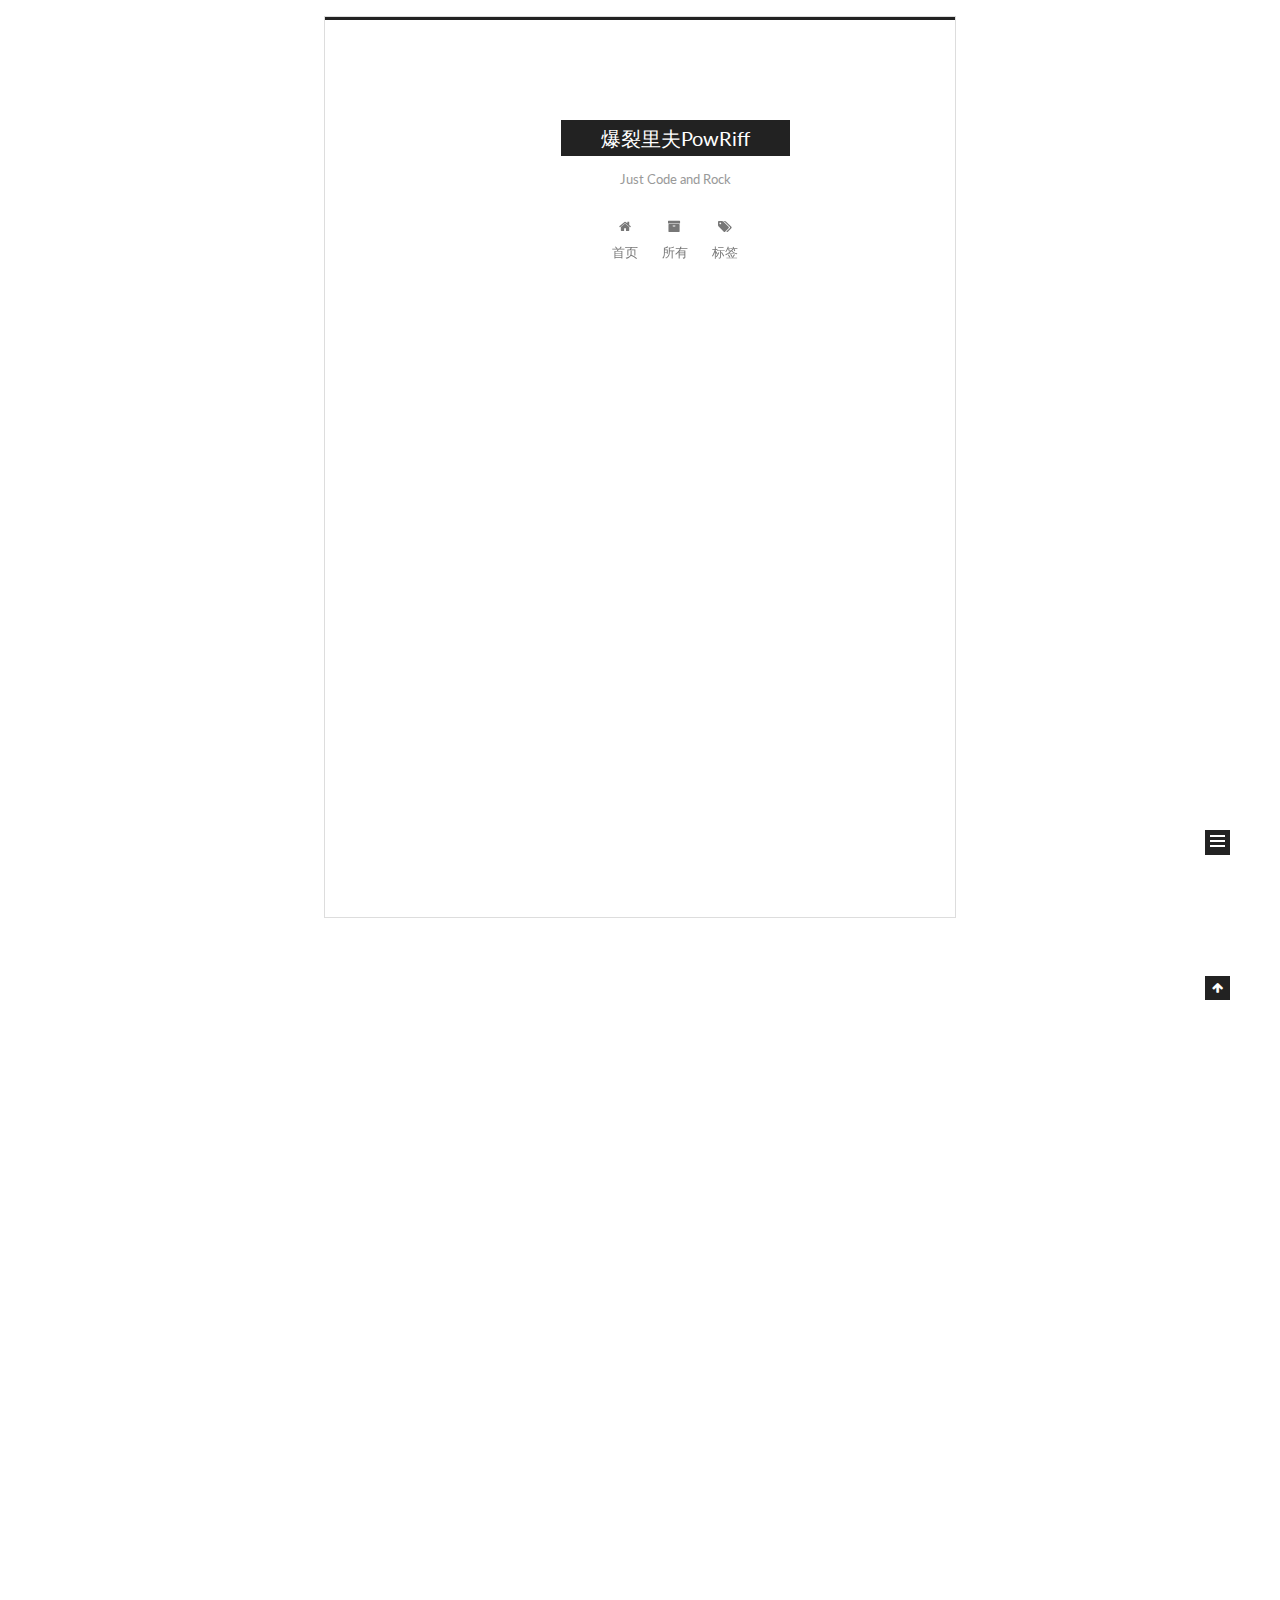
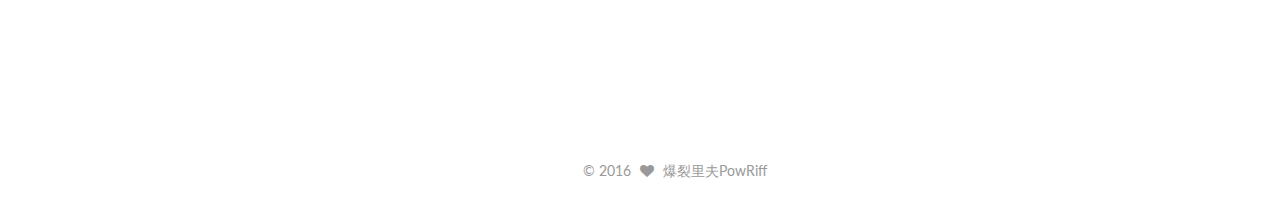
==== commit ebe65b6f: "Site updated: 2016-12-14 00:04:51" ====
--- a/index.html
+++ b/index.html
@@ -163,7 +163,7 @@
       <span class="logo-line-after"><i></i></span>
     </a>
   </div>
-  <p class="site-subtitle"></p>
+  <p class="site-subtitle">Just Code and Rock</p>
 </div>
 
 <div class="site-nav-toggle">
--- a/css/main.css
+++ b/css/main.css
@@ -1681,7 +1681,7 @@
   width: 4px;
   height: 4px;
   border-radius: 50%;
-  background: #282e52;
+  background: #ff124a;
 }
 .links-of-blogroll {
   font-size: 13px;
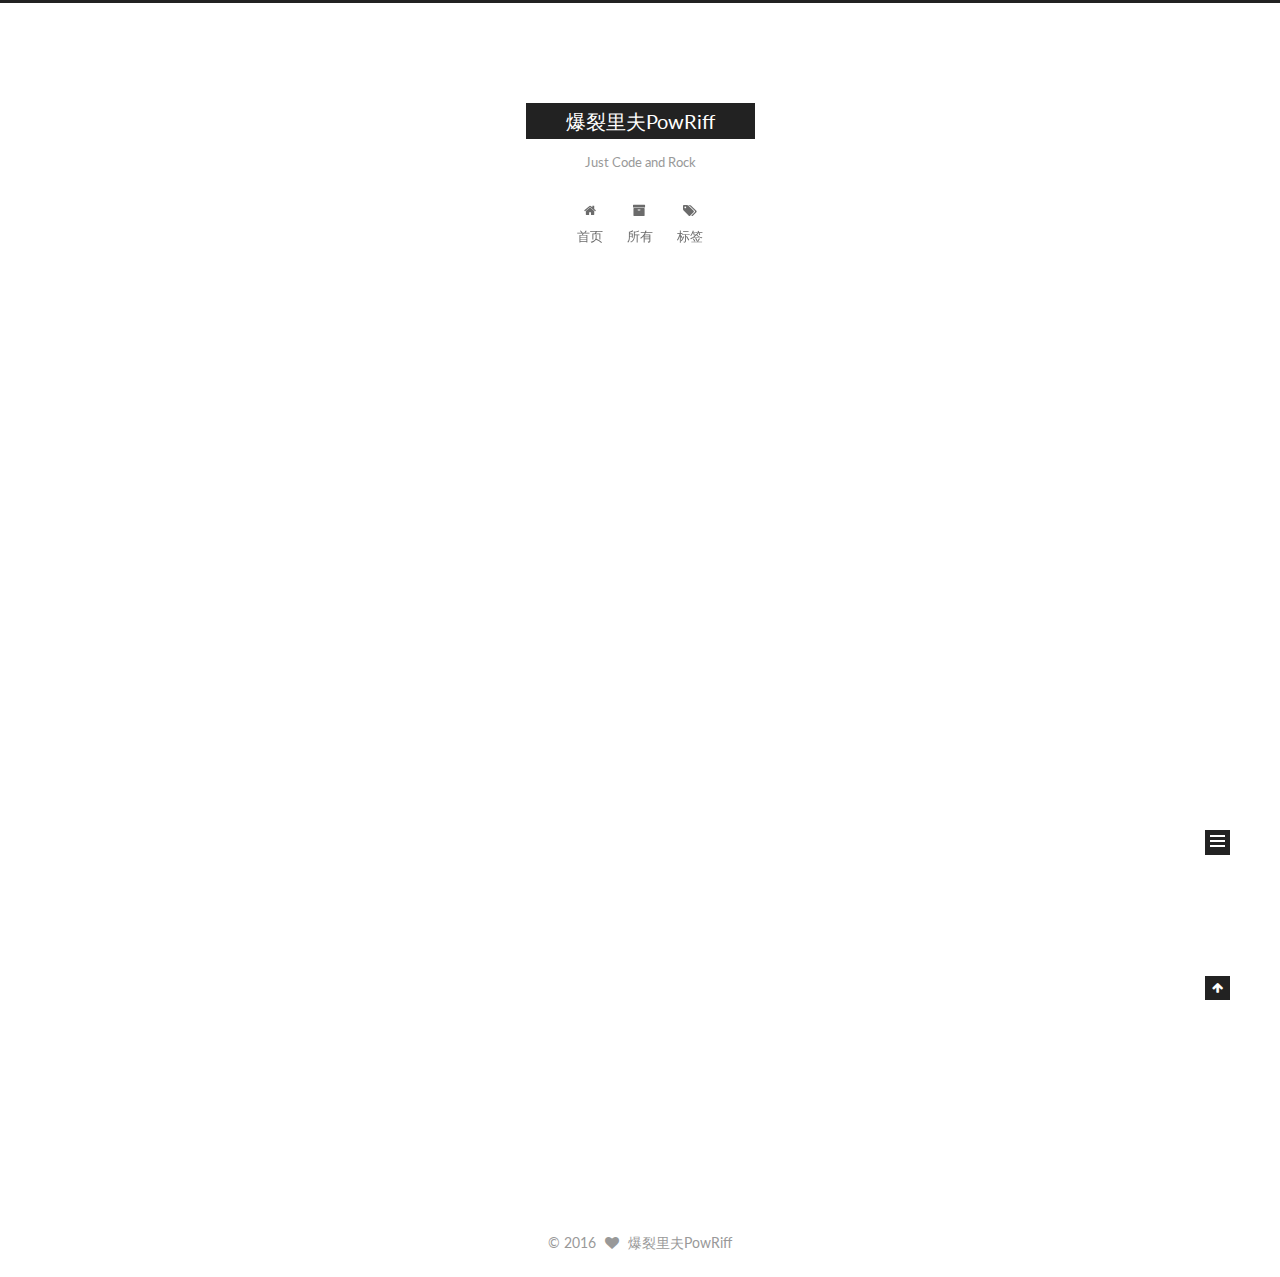
==== commit 7f3e2fcd: "Site updated: 2016-12-14 00:07:51" ====
--- a/index.html
+++ b/index.html
@@ -265,1143 +265,6 @@
               
                 
                 <a class="post-title-link" href="/2016/12/13/node vs php/" itemprop="url">
-                  未命名
-                </a>
-              
-            
-          </h1>
-        
-
-        <div class="post-meta">
-          <span class="post-time">
-            
-              <span class="post-meta-item-icon">
-                <i class="fa fa-calendar-o"></i>
-              </span>
-              <span class="post-meta-item-text">发表于</span>
-              <time title="Post created" itemprop="dateCreated datePublished" datetime="2016-12-13T23:48:29+08:00">
-                2016-12-13
-              </time>
-            
-
-            
-
-            
-          </span>
-
-          
-
-          
-            
-          
-
-          
-
-          
-          
-
-          
-
-          
-
-        </div>
-      </header>
-    
-
-
-    <div class="post-body" itemprop="articleBody">
-
-      
-      
-
-      
-        
-          <!DOCTYPE html><html><head><meta charset="utf-8"><style>body {
-  width: 45em;
-  border: 1px solid #ddd;
-  outline: 1300px solid #fff;
-  margin: 16px auto;
-}
-
-body .markdown-body
-{
-  padding: 30px;
-}
-
-@font-face {
-  font-family: fontawesome-mini;
-  src: url([data-uri]) format('woff');
-}
-
-@font-face {
-  font-family: octicons-anchor;
-  src: url([data-uri]) format('woff');
-}
-
-.markdown-body {
-  font-family: sans-serif;
-  -ms-text-size-adjust: 100%;
-  -webkit-text-size-adjust: 100%;
-  color: #333333;
-  overflow: hidden;
-  font-family: "Helvetica Neue", Helvetica, "Segoe UI", Arial, freesans, sans-serif;
-  font-size: 16px;
-  line-height: 1.6;
-  word-wrap: break-word;
-}
-
-.markdown-body a {
-  background: transparent;
-}
-
-.markdown-body a:active,
-.markdown-body a:hover {
-  outline: 0;
-}
-
-.markdown-body b,
-.markdown-body strong {
-  font-weight: bold;
-}
-
-.markdown-body mark {
-  background: #ff0;
-  color: #000;
-  font-style: italic;
-  font-weight: bold;
-}
-
-.markdown-body sub,
-.markdown-body sup {
-  font-size: 75%;
-  line-height: 0;
-  position: relative;
-  vertical-align: baseline;
-}
-.markdown-body sup {
-  top: -0.5em;
-}
-.markdown-body sub {
-  bottom: -0.25em;
-}
-
-.markdown-body h1 {
-  font-size: 2em;
-  margin: 0.67em 0;
-}
-
-.markdown-body img {
-  border: 0;
-}
-
-.markdown-body hr {
-  -moz-box-sizing: content-box;
-  box-sizing: content-box;
-  height: 0;
-}
-
-.markdown-body pre {
-  overflow: auto;
-}
-
-.markdown-body code,
-.markdown-body kbd,
-.markdown-body pre,
-.markdown-body samp {
-  font-family: monospace, monospace;
-  font-size: 1em;
-}
-
-.markdown-body input {
-  color: inherit;
-  font: inherit;
-  margin: 0;
-}
-
-.markdown-body html input[disabled] {
-  cursor: default;
-}
-
-.markdown-body input {
-  line-height: normal;
-}
-
-.markdown-body input[type="checkbox"] {
-  box-sizing: border-box;
-  padding: 0;
-}
-
-.markdown-body table {
-  border-collapse: collapse;
-  border-spacing: 0;
-}
-
-.markdown-body td,
-.markdown-body th {
-  padding: 0;
-}
-
-.markdown-body .codehilitetable {
-  border: 0;
-  border-spacing: 0;
-}
-
-.markdown-body .codehilitetable tr {
-  border: 0;
-}
-
-.markdown-body .codehilitetable pre,
-.markdown-body .codehilitetable div.codehilite {
-  margin: 0;
-}
-
-.markdown-body .linenos,
-.markdown-body .code,
-.markdown-body .codehilitetable td {
-  border: 0;
-  padding: 0;
-}
-
-.markdown-body td:not(.linenos) .linenodiv {
-  padding: 0 !important;
-}
-
-.markdown-body .code {
-  width: 100%;
-}
-
-.markdown-body .linenos div pre,
-.markdown-body .linenodiv pre,
-.markdown-body .linenodiv {
-  border: 0;
-  -webkit-border-radius: 0;
-  -moz-border-radius: 0;
-  border-radius: 0;
-  -webkit-border-top-left-radius: 3px;
-  -webkit-border-bottom-left-radius: 3px;
-  -moz-border-radius-topleft: 3px;
-  -moz-border-radius-bottomleft: 3px;
-  border-top-left-radius: 3px;
-  border-bottom-left-radius: 3px;
-}
-
-.markdown-body .code div pre,
-.markdown-body .code div {
-  border: 0;
-  -webkit-border-radius: 0;
-  -moz-border-radius: 0;
-  border-radius: 0;
-  -webkit-border-top-right-radius: 3px;
-  -webkit-border-bottom-right-radius: 3px;
-  -moz-border-radius-topright: 3px;
-  -moz-border-radius-bottomright: 3px;
-  border-top-right-radius: 3px;
-  border-bottom-right-radius: 3px;
-}
-
-.markdown-body * {
-  -moz-box-sizing: border-box;
-  box-sizing: border-box;
-}
-
-.markdown-body input {
-  font: 13px Helvetica, arial, freesans, clean, sans-serif, "Segoe UI Emoji", "Segoe UI Symbol";
-  line-height: 1.4;
-}
-
-.markdown-body a {
-  color: #4183c4;
-  text-decoration: none;
-}
-
-.markdown-body a:hover,
-.markdown-body a:focus,
-.markdown-body a:active {
-  text-decoration: underline;
-}
-
-.markdown-body hr {
-  height: 0;
-  margin: 15px 0;
-  overflow: hidden;
-  background: transparent;
-  border: 0;
-  border-bottom: 1px solid #ddd;
-}
-
-.markdown-body hr:before,
-.markdown-body hr:after {
-  display: table;
-  content: " ";
-}
-
-.markdown-body hr:after {
-  clear: both;
-}
-
-.markdown-body h1,
-.markdown-body h2,
-.markdown-body h3,
-.markdown-body h4,
-.markdown-body h5,
-.markdown-body h6 {
-  margin-top: 15px;
-  margin-bottom: 15px;
-  line-height: 1.1;
-}
-
-.markdown-body h1 {
-  font-size: 30px;
-}
-
-.markdown-body h2 {
-  font-size: 21px;
-}
-
-.markdown-body h3 {
-  font-size: 16px;
-}
-
-.markdown-body h4 {
-  font-size: 14px;
-}
-
-.markdown-body h5 {
-  font-size: 12px;
-}
-
-.markdown-body h6 {
-  font-size: 11px;
-}
-
-.markdown-body blockquote {
-  margin: 0;
-}
-
-.markdown-body ul,
-.markdown-body ol {
-  padding: 0;
-  margin-top: 0;
-  margin-bottom: 0;
-}
-
-.markdown-body ol ol,
-.markdown-body ul ol {
-  list-style-type: lower-roman;
-}
-
-.markdown-body ul ul ol,
-.markdown-body ul ol ol,
-.markdown-body ol ul ol,
-.markdown-body ol ol ol {
-  list-style-type: lower-alpha;
-}
-
-.markdown-body dd {
-  margin-left: 0;
-}
-
-.markdown-body code,
-.markdown-body pre,
-.markdown-body samp {
-  font-family: Consolas, "Liberation Mono", Menlo, Courier, monospace;
-  font-size: 12px;
-}
-
-.markdown-body pre {
-  margin-top: 0;
-  margin-bottom: 0;
-}
-
-.markdown-body kbd {
-  background-color: #e7e7e7;
-  background-image: -moz-linear-gradient(#fefefe, #e7e7e7);
-  background-image: -webkit-linear-gradient(#fefefe, #e7e7e7);
-  background-image: linear-gradient(#fefefe, #e7e7e7);
-  background-repeat: repeat-x;
-  border-radius: 2px;
-  border: 1px solid #cfcfcf;
-  color: #000;
-  padding: 3px 5px;
-  line-height: 10px;
-  font: 11px Consolas, "Liberation Mono", Menlo, Courier, monospace;
-  display: inline-block;
-}
-
-.markdown-body>*:first-child {
-  margin-top: 0 !important;
-}
-
-.markdown-body>*:last-child {
-  margin-bottom: 0 !important;
-}
-
-.markdown-body .headeranchor-link {
-  position: absolute;
-  top: 0;
-  bottom: 0;
-  left: 0;
-  display: block;
-  padding-right: 6px;
-  padding-left: 30px;
-  margin-left: -30px;
-}
-
-.markdown-body .headeranchor-link:focus {
-  outline: none;
-}
-
-.markdown-body h1,
-.markdown-body h2,
-.markdown-body h3,
-.markdown-body h4,
-.markdown-body h5,
-.markdown-body h6 {
-  position: relative;
-  margin-top: 1em;
-  margin-bottom: 16px;
-  font-weight: bold;
-  line-height: 1.4;
-}
-
-.markdown-body h1 .headeranchor,
-.markdown-body h2 .headeranchor,
-.markdown-body h3 .headeranchor,
-.markdown-body h4 .headeranchor,
-.markdown-body h5 .headeranchor,
-.markdown-body h6 .headeranchor {
-  display: none;
-  color: #000;
-  vertical-align: middle;
-}
-
-.markdown-body h1:hover .headeranchor-link,
-.markdown-body h2:hover .headeranchor-link,
-.markdown-body h3:hover .headeranchor-link,
-.markdown-body h4:hover .headeranchor-link,
-.markdown-body h5:hover .headeranchor-link,
-.markdown-body h6:hover .headeranchor-link {
-  height: 1em;
-  padding-left: 8px;
-  margin-left: -30px;
-  line-height: 1;
-  text-decoration: none;
-}
-
-.markdown-body h1:hover .headeranchor-link .headeranchor,
-.markdown-body h2:hover .headeranchor-link .headeranchor,
-.markdown-body h3:hover .headeranchor-link .headeranchor,
-.markdown-body h4:hover .headeranchor-link .headeranchor,
-.markdown-body h5:hover .headeranchor-link .headeranchor,
-.markdown-body h6:hover .headeranchor-link .headeranchor {
-  display: inline-block;
-}
-
-.markdown-body h1 {
-  padding-bottom: 0.3em;
-  font-size: 2.25em;
-  line-height: 1.2;
-  border-bottom: 1px solid #eee;
-}
-
-.markdown-body h2 {
-  padding-bottom: 0.3em;
-  font-size: 1.75em;
-  line-height: 1.225;
-  border-bottom: 1px solid #eee;
-}
-
-.markdown-body h3 {
-  font-size: 1.5em;
-  line-height: 1.43;
-}
-
-.markdown-body h4 {
-  font-size: 1.25em;
-}
-
-.markdown-body h5 {
-  font-size: 1em;
-}
-
-.markdown-body h6 {
-  font-size: 1em;
-  color: #777;
-}
-
-.markdown-body p,
-.markdown-body blockquote,
-.markdown-body ul,
-.markdown-body ol,
-.markdown-body dl,
-.markdown-body table,
-.markdown-body pre,
-.markdown-body .admonition {
-  margin-top: 0;
-  margin-bottom: 16px;
-}
-
-.markdown-body hr {
-  height: 4px;
-  padding: 0;
-  margin: 16px 0;
-  background-color: #e7e7e7;
-  border: 0 none;
-}
-
-.markdown-body ul,
-.markdown-body ol {
-  padding-left: 2em;
-}
-
-.markdown-body ul ul,
-.markdown-body ul ol,
-.markdown-body ol ol,
-.markdown-body ol ul {
-  margin-top: 0;
-  margin-bottom: 0;
-}
-
-.markdown-body li>p {
-  margin-top: 16px;
-}
-
-.markdown-body dl {
-  padding: 0;
-}
-
-.markdown-body dl dt {
-  padding: 0;
-  margin-top: 16px;
-  font-size: 1em;
-  font-style: italic;
-  font-weight: bold;
-}
-
-.markdown-body dl dd {
-  padding: 0 16px;
-  margin-bottom: 16px;
-}
-
-.markdown-body blockquote {
-  padding: 0 15px;
-  color: #777;
-  border-left: 4px solid #ddd;
-}
-
-.markdown-body blockquote>:first-child {
-  margin-top: 0;
-}
-
-.markdown-body blockquote>:last-child {
-  margin-bottom: 0;
-}
-
-.markdown-body table {
-  display: block;
-  width: 100%;
-  overflow: auto;
-  word-break: normal;
-  word-break: keep-all;
-}
-
-.markdown-body table th {
-  font-weight: bold;
-}
-
-.markdown-body table th,
-.markdown-body table td {
-  padding: 6px 13px;
-  border: 1px solid #ddd;
-}
-
-.markdown-body table tr {
-  background-color: #fff;
-  border-top: 1px solid #ccc;
-}
-
-.markdown-body table tr:nth-child(2n) {
-  background-color: #f8f8f8;
-}
-
-.markdown-body img {
-  max-width: 100%;
-  -moz-box-sizing: border-box;
-  box-sizing: border-box;
-}
-
-.markdown-body code,
-.markdown-body samp {
-  padding: 0;
-  padding-top: 0.2em;
-  padding-bottom: 0.2em;
-  margin: 0;
-  font-size: 85%;
-  background-color: rgba(0,0,0,0.04);
-  border-radius: 3px;
-}
-
-.markdown-body code:before,
-.markdown-body code:after {
-  letter-spacing: -0.2em;
-  content: "\00a0";
-}
-
-.markdown-body pre>code {
-  padding: 0;
-  margin: 0;
-  font-size: 100%;
-  word-break: normal;
-  white-space: pre;
-  background: transparent;
-  border: 0;
-}
-
-.markdown-body .codehilite {
-  margin-bottom: 16px;
-}
-
-.markdown-body .codehilite pre,
-.markdown-body pre {
-  padding: 16px;
-  overflow: auto;
-  font-size: 85%;
-  line-height: 1.45;
-  background-color: #f7f7f7;
-  border-radius: 3px;
-}
-
-.markdown-body .codehilite pre {
-  margin-bottom: 0;
-  word-break: normal;
-}
-
-.markdown-body pre {
-  word-wrap: normal;
-}
-
-.markdown-body pre code {
-  display: inline;
-  max-width: initial;
-  padding: 0;
-  margin: 0;
-  overflow: initial;
-  line-height: inherit;
-  word-wrap: normal;
-  background-color: transparent;
-  border: 0;
-}
-
-.markdown-body pre code:before,
-.markdown-body pre code:after {
-  content: normal;
-}
-
-/* Admonition */
-.markdown-body .admonition {
-  -webkit-border-radius: 3px;
-  -moz-border-radius: 3px;
-  position: relative;
-  border-radius: 3px;
-  border: 1px solid #e0e0e0;
-  border-left: 6px solid #333;
-  padding: 10px 10px 10px 30px;
-}
-
-.markdown-body .admonition table {
-  color: #333;
-}
-
-.markdown-body .admonition p {
-  padding: 0;
-}
-
-.markdown-body .admonition-title {
-  font-weight: bold;
-  margin: 0;
-}
-
-.markdown-body .admonition>.admonition-title {
-  color: #333;
-}
-
-.markdown-body .attention>.admonition-title {
-  color: #a6d796;
-}
-
-.markdown-body .caution>.admonition-title {
-  color: #d7a796;
-}
-
-.markdown-body .hint>.admonition-title {
-  color: #96c6d7;
-}
-
-.markdown-body .danger>.admonition-title {
-  color: #c25f77;
-}
-
-.markdown-body .question>.admonition-title {
-  color: #96a6d7;
-}
-
-.markdown-body .note>.admonition-title {
-  color: #d7c896;
-}
-
-.markdown-body .admonition:before,
-.markdown-body .attention:before,
-.markdown-body .caution:before,
-.markdown-body .hint:before,
-.markdown-body .danger:before,
-.markdown-body .question:before,
-.markdown-body .note:before {
-  font: normal normal 16px fontawesome-mini;
-  -moz-osx-font-smoothing: grayscale;
-  -webkit-user-select: none;
-  -moz-user-select: none;
-  -ms-user-select: none;
-  user-select: none;
-  line-height: 1.5;
-  color: #333;
-  position: absolute;
-  left: 0;
-  top: 0;
-  padding-top: 10px;
-  padding-left: 10px;
-}
-
-.markdown-body .admonition:before {
-  content: "\f056\00a0";
-  color: 333;
-}
-
-.markdown-body .attention:before {
-  content: "\f058\00a0";
-  color: #a6d796;
-}
-
-.markdown-body .caution:before {
-  content: "\f06a\00a0";
-  color: #d7a796;
-}
-
-.markdown-body .hint:before {
-  content: "\f05a\00a0";
-  color: #96c6d7;
-}
-
-.markdown-body .danger:before {
-  content: "\f057\00a0";
-  color: #c25f77;
-}
-
-.markdown-body .question:before {
-  content: "\f059\00a0";
-  color: #96a6d7;
-}
-
-.markdown-body .note:before {
-  content: "\f040\00a0";
-  color: #d7c896;
-}
-
-.markdown-body .admonition::after {
-  content: normal;
-}
-
-.markdown-body .attention {
-  border-left: 6px solid #a6d796;
-}
-
-.markdown-body .caution {
-  border-left: 6px solid #d7a796;
-}
-
-.markdown-body .hint {
-  border-left: 6px solid #96c6d7;
-}
-
-.markdown-body .danger {
-  border-left: 6px solid #c25f77;
-}
-
-.markdown-body .question {
-  border-left: 6px solid #96a6d7;
-}
-
-.markdown-body .note {
-  border-left: 6px solid #d7c896;
-}
-
-.markdown-body .admonition>*:first-child {
-  margin-top: 0 !important;
-}
-
-.markdown-body .admonition>*:last-child {
-  margin-bottom: 0 !important;
-}
-
-/* progress bar*/
-.markdown-body .progress {
-  display: block;
-  width: 300px;
-  margin: 10px 0;
-  height: 24px;
-  -webkit-border-radius: 3px;
-  -moz-border-radius: 3px;
-  border-radius: 3px;
-  background-color: #ededed;
-  position: relative;
-  box-shadow: inset -1px 1px 3px rgba(0, 0, 0, .1);
-}
-
-.markdown-body .progress-label {
-  position: absolute;
-  text-align: center;
-  font-weight: bold;
-  width: 100%; margin: 0;
-  line-height: 24px;
-  color: #333;
-  text-shadow: 1px 1px 0 #fefefe, -1px -1px 0 #fefefe, -1px 1px 0 #fefefe, 1px -1px 0 #fefefe, 0 1px 0 #fefefe, 0 -1px 0 #fefefe, 1px 0 0 #fefefe, -1px 0 0 #fefefe, 1px 1px 2px #000;
-  -webkit-font-smoothing: antialiased !important;
-  white-space: nowrap;
-  overflow: hidden;
-}
-
-.markdown-body .progress-bar {
-  height: 24px;
-  float: left;
-  -webkit-border-radius: 3px;
-  -moz-border-radius: 3px;
-  border-radius: 3px;
-  background-color: #96c6d7;
-  box-shadow: inset 0 1px 0 rgba(255, 255, 255, .5), inset 0 -1px 0 rgba(0, 0, 0, .1);
-  background-size: 30px 30px;
-  background-image: -webkit-linear-gradient(
-    135deg, rgba(255, 255, 255, .4) 27%,
-    transparent 27%,
-    transparent 52%, rgba(255, 255, 255, .4) 52%,
-    rgba(255, 255, 255, .4) 77%,
-    transparent 77%, transparent
-  );
-  background-image: -moz-linear-gradient(
-    135deg,
-    rgba(255, 255, 255, .4) 27%, transparent 27%,
-    transparent 52%, rgba(255, 255, 255, .4) 52%,
-    rgba(255, 255, 255, .4) 77%, transparent 77%,
-    transparent
-  );
-  background-image: -ms-linear-gradient(
-    135deg,
-    rgba(255, 255, 255, .4) 27%, transparent 27%,
-    transparent 52%, rgba(255, 255, 255, .4) 52%,
-    rgba(255, 255, 255, .4) 77%, transparent 77%,
-    transparent
-  );
-  background-image: -o-linear-gradient(
-    135deg,
-    rgba(255, 255, 255, .4) 27%, transparent 27%,
-    transparent 52%, rgba(255, 255, 255, .4) 52%,
-    rgba(255, 255, 255, .4) 77%, transparent 77%,
-    transparent
-  );
-  background-image: linear-gradient(
-    135deg,
-    rgba(255, 255, 255, .4) 27%, transparent 27%,
-    transparent 52%, rgba(255, 255, 255, .4) 52%,
-    rgba(255, 255, 255, .4) 77%, transparent 77%,
-    transparent
-  );
-}
-
-.markdown-body .progress-100plus .progress-bar {
-  background-color: #a6d796;
-}
-
-.markdown-body .progress-80plus .progress-bar {
-  background-color: #c6d796;
-}
-
-.markdown-body .progress-60plus .progress-bar {
-  background-color: #d7c896;
-}
-
-.markdown-body .progress-40plus .progress-bar {
-  background-color: #d7a796;
-}
-
-.markdown-body .progress-20plus .progress-bar {
-  background-color: #d796a6;
-}
-
-.markdown-body .progress-0plus .progress-bar {
-  background-color: #c25f77;
-}
-
-.markdown-body .candystripe-animate .progress-bar{
-  -webkit-animation: animate-stripes 3s linear infinite;
-  -moz-animation: animate-stripes 3s linear infinite;
-  animation: animate-stripes 3s linear infinite;
-}
-
-@-webkit-keyframes animate-stripes {
-  0% {
-    background-position: 0 0;
-  }
-
-  100% {
-    background-position: 60px 0;
-  }
-}
-
-@-moz-keyframes animate-stripes {
-  0% {
-    background-position: 0 0;
-  }
-
-  100% {
-    background-position: 60px 0;
-  }
-}
-
-@keyframes animate-stripes {
-  0% {
-    background-position: 0 0;
-  }
-
-  100% {
-    background-position: 60px 0;
-  }
-}
-
-.markdown-body .gloss .progress-bar {
-  box-shadow:
-    inset 0 4px 12px rgba(255, 255, 255, .7),
-    inset 0 -12px 0 rgba(0, 0, 0, .05);
-}
-
-/* Multimarkdown Critic Blocks */
-.markdown-body .critic_mark {
-  background: #ff0;
-}
-
-.markdown-body .critic_delete {
-  color: #c82829;
-  text-decoration: line-through;
-}
-
-.markdown-body .critic_insert {
-  color: #718c00 ;
-  text-decoration: underline;
-}
-
-.markdown-body .critic_comment {
-  color: #8e908c;
-  font-style: italic;
-}
-
-.markdown-body .headeranchor {
-  font: normal normal 16px octicons-anchor;
-  line-height: 1;
-  display: inline-block;
-  text-decoration: none;
-  -webkit-font-smoothing: antialiased;
-  -moz-osx-font-smoothing: grayscale;
-  -webkit-user-select: none;
-  -moz-user-select: none;
-  -ms-user-select: none;
-  user-select: none;
-}
-
-.headeranchor:before {
-  content: '\f05c';
-}
-
-.markdown-body .task-list-item {
-  list-style-type: none;
-}
-
-.markdown-body .task-list-item+.task-list-item {
-  margin-top: 3px;
-}
-
-.markdown-body .task-list-item input {
-  margin: 0 4px 0.25em -20px;
-  vertical-align: middle;
-}
-
-/* Media */
-@media only screen and (min-width: 480px) {
-  .markdown-body {
-    font-size:14px;
-  }
-}
-
-@media only screen and (min-width: 768px) {
-  .markdown-body {
-    font-size:16px;
-  }
-}
-
-@media print {
-  .markdown-body * {
-    background: transparent !important;
-    color: black !important;
-    filter:none !important;
-    -ms-filter: none !important;
-  }
-
-  .markdown-body {
-    font-size:12pt;
-    max-width:100%;
-    outline:none;
-    border: 0;
-  }
-
-  .markdown-body a,
-  .markdown-body a:visited {
-    text-decoration: underline;
-  }
-
-  .markdown-body .headeranchor-link {
-    display: none;
-  }
-
-  .markdown-body a[href]:after {
-    content: " (" attr(href) ")";
-  }
-
-  .markdown-body abbr[title]:after {
-    content: " (" attr(title) ")";
-  }
-
-  .markdown-body .ir a:after,
-  .markdown-body a[href^="javascript:"]:after,
-  .markdown-body a[href^="#"]:after {
-    content: "";
-  }
-
-  .markdown-body pre {
-    white-space: pre;
-    white-space: pre-wrap;
-    word-wrap: break-word;
-  }
-
-  .markdown-body pre,
-  .markdown-body blockquote {
-    border: 1px solid #999;
-    padding-right: 1em;
-    page-break-inside: avoid;
-  }
-
-  .markdown-body .progress,
-  .markdown-body .progress-bar {
-    -moz-box-shadow: none;
-    -webkit-box-shadow: none;
-    box-shadow: none;
-  }
-
-  .markdown-body .progress {
-    border: 1px solid #ddd;
-  }
-
-  .markdown-body .progress-bar {
-    height: 22px;
-    border-right: 1px solid #ddd;
-  }
-
-  .markdown-body tr,
-  .markdown-body img {
-    page-break-inside: avoid;
-  }
-
-  .markdown-body img {
-    max-width: 100% !important;
-  }
-
-  .markdown-body p,
-  .markdown-body h2,
-  .markdown-body h3 {
-    orphans: 3;
-    widows: 3;
-  }
-
-  .markdown-body h2,
-  .markdown-body h3 {
-    page-break-after: avoid;
-  }
-}
-</style><title>全方位比较PHP的Node.js的优缺点</title></head><body><article class="markdown-body"><p>这是典型好莱坞情节：分道扬镳的两位老朋友间的战斗。摩擦经常开始于一位对另一位不言而喻的领域感兴趣。这部电影的编程语言版本是Node.js的引入将好友情节变成一场旗鼓相当的比赛。PHP和JavaScript，两个曾经一起统治互联网的合作伙伴现在为了开发者心中的份额开始一决雌雄。<br />
-          <!--noindex-->
-          <div class="post-more-link text-center">
-            <a class="btn" href="/2016/12/13/node vs php/#more" rel="contents">
-              阅读全文 &raquo;
-            </a>
-          </div>
-          <!--/noindex-->
-        
-      
-    </div>
-
-    <div>
-      
-    </div>
-
-    <div>
-      
-    </div>
-
-
-    <footer class="post-footer">
-      
-
-      
-
-      
-      
-        <div class="post-eof"></div>
-      
-    </footer>
-  </article>
-
-
-    
-      
-
-  
-
-  
-  
-  
-
-  <article class="post post-type-normal " itemscope itemtype="http://schema.org/Article">
-  <link itemprop="mainEntityOfPage" href="http://yoursite.com/2016/12/13/node vs php/">
-
-  <span style="display:none" itemprop="author" itemscope itemtype="http://schema.org/Person">
-    <meta itemprop="name" content="爆裂里夫PowRiff">
-    <meta itemprop="description" content="">
-    <meta itemprop="image" content="/uploads/avatar.jpg">
-  </span>
-
-  <span style="display:none" itemprop="publisher" itemscope itemtype="http://schema.org/Organization">
-    <meta itemprop="name" content="爆裂里夫PowRiff">
-    <span style="display:none" itemprop="logo" itemscope itemtype="http://schema.org/ImageObject">
-      <img style="display:none;" itemprop="url image" alt="爆裂里夫PowRiff" src="">
-    </span>
-  </span>
-
-    
-      <header class="post-header">
-
-        
-        
-          <h1 class="post-title" itemprop="name headline">
-            
-            
-              
-                
-                <a class="post-title-link" href="/2016/12/13/node vs php/" itemprop="url">
                   全方位比较PHP的Node.js的优缺点
                 </a>
               
@@ -1651,7 +514,7 @@
         <nav class="site-state motion-element">
           <div class="site-state-item site-state-posts">
             <a href="/archives">
-              <span class="site-state-item-count">3</span>
+              <span class="site-state-item-count">2</span>
               <span class="site-state-item-name">日志</span>
             </a>
           </div>
--- a/css/main.css
+++ b/css/main.css
@@ -1681,7 +1681,7 @@
   width: 4px;
   height: 4px;
   border-radius: 50%;
-  background: #ff124a;
+  background: #2dffa8;
 }
 .links-of-blogroll {
   font-size: 13px;
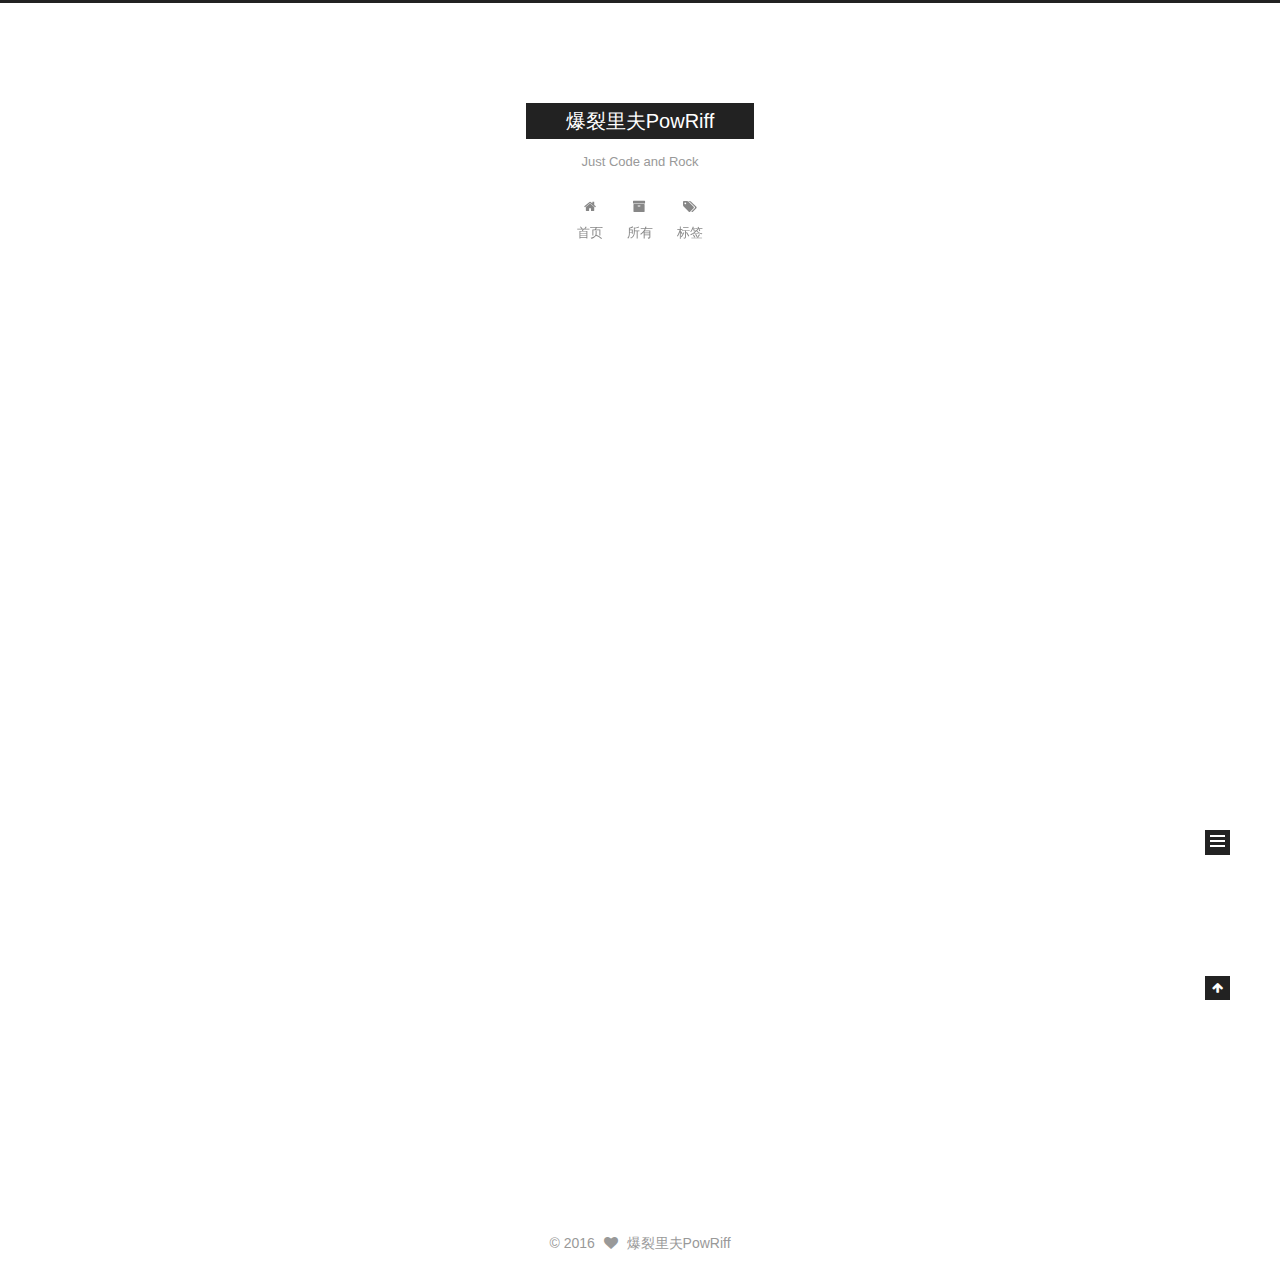
==== commit 0b3e4f3c: "Site updated: 2016-12-14 01:39:17" ====
--- a/index.html
+++ b/index.html
@@ -5,10 +5,10 @@
   
 
 
-<html class="theme-next muse use-motion" lang="zh-Hans">
+<html class="theme-next pisces use-motion">
 <head>
   <meta charset="UTF-8"/>
-<meta http-equiv="X-UA-Compatible" content="IE=edge" />
+<meta http-equiv="X-UA-Compatible" content="IE=edge,chrome=1" />
 <meta name="viewport" content="width=device-width, initial-scale=1, maximum-scale=1"/>
 
 
@@ -29,7 +29,7 @@
 
   
   
-  <link href="/lib/fancybox/source/jquery.fancybox.css?v=2.1.5" rel="stylesheet" type="text/css" />
+  <link href="/vendors/fancybox/source/jquery.fancybox.css?v=2.1.5" rel="stylesheet" type="text/css" />
 
 
 
@@ -63,21 +63,21 @@
 
 
 
-<link href="/lib/font-awesome/css/font-awesome.min.css?v=4.6.2" rel="stylesheet" type="text/css" />
-
-<link href="/css/main.css?v=5.1.0" rel="stylesheet" type="text/css" />
-
-
-  <meta name="keywords" content="Hexo, NexT" />
-
-
-
-
-
-
-
-
-  <link rel="shortcut icon" type="image/x-icon" href="/favicon.ico?v=5.1.0" />
+<link href="/vendors/font-awesome/css/font-awesome.min.css?v=4.4.0" rel="stylesheet" type="text/css" />
+
+<link href="/css/main.css?v=5.0.1" rel="stylesheet" type="text/css" />
+
+
+  <meta name="keywords" content="黄楚航, HCH, 爆裂里夫, powriff, 摇滚前端" />
+
+
+
+
+
+
+
+
+  <link rel="shortcut icon" type="image/x-icon" href="/favicon.ico?v=5.0.1" />
 
 
 
@@ -96,35 +96,19 @@
 
 
 
-<script type="text/javascript" id="hexo.configurations">
+<script type="text/javascript" id="hexo.configuration">
   var NexT = window.NexT || {};
   var CONFIG = {
-    root: '/',
-    scheme: 'Muse',
+    scheme: 'Pisces',
     sidebar: {"position":"left","display":"post"},
     fancybox: true,
     motion: true,
     duoshuo: {
-      userId: '0',
+      userId: 0,
       author: '博主'
-    },
-    algolia: {
-      applicationID: '',
-      apiKey: '',
-      indexName: '',
-      hits: {"per_page":10},
-      labels: {"input_placeholder":"Search for Posts","hits_empty":"We didn't find any results for the search: ${query}","hits_stats":"${hits} results found in ${time} ms"}
     }
   };
 </script>
-
-
-
-  <link rel="canonical" href="http://yoursite.com/"/>
-
-
-
-
 
   <title> 爆裂里夫PowRiff </title>
 </head>
@@ -218,8 +202,6 @@
   
 </nav>
 
-
-
  </div>
     </header>
 
@@ -233,26 +215,13 @@
       
 
   
+  
 
   
   
   
 
   <article class="post post-type-normal " itemscope itemtype="http://schema.org/Article">
-  <link itemprop="mainEntityOfPage" href="http://yoursite.com/2016/12/13/node vs php/">
-
-  <span style="display:none" itemprop="author" itemscope itemtype="http://schema.org/Person">
-    <meta itemprop="name" content="爆裂里夫PowRiff">
-    <meta itemprop="description" content="">
-    <meta itemprop="image" content="/uploads/avatar.jpg">
-  </span>
-
-  <span style="display:none" itemprop="publisher" itemscope itemtype="http://schema.org/Organization">
-    <meta itemprop="name" content="爆裂里夫PowRiff">
-    <span style="display:none" itemprop="logo" itemscope itemtype="http://schema.org/ImageObject">
-      <img style="display:none;" itemprop="url image" alt="爆裂里夫PowRiff" src="">
-    </span>
-  </span>
 
     
       <header class="post-header">
@@ -274,19 +243,13 @@
 
         <div class="post-meta">
           <span class="post-time">
-            
-              <span class="post-meta-item-icon">
-                <i class="fa fa-calendar-o"></i>
-              </span>
-              <span class="post-meta-item-text">发表于</span>
-              <time title="Post created" itemprop="dateCreated datePublished" datetime="2016-12-13T23:42:07+08:00">
-                2016-12-13
-              </time>
-            
-
-            
-
-            
+            <span class="post-meta-item-icon">
+              <i class="fa fa-calendar-o"></i>
+            </span>
+            <span class="post-meta-item-text">发表于</span>
+            <time itemprop="dateCreated" datetime="2016-12-13T23:42:07+08:00" content="2016-12-13">
+              2016-12-13
+            </time>
           </span>
 
           
@@ -301,9 +264,6 @@
           
 
           
-
-          
-
         </div>
       </header>
     
@@ -317,13 +277,11 @@
       
         
           <p>这是典型好莱坞情节：分道扬镳的两位老朋友间的战斗。摩擦经常开始于一位对另一位不言而喻的领域感兴趣。这部电影的编程语言版本是Node.js的引入将好友情节变成一场旗鼓相当的比赛。PHP和JavaScript，两个曾经一起统治互联网的合作伙伴现在为了开发者心中的份额开始一决雌雄。<br>
-          <!--noindex-->
           <div class="post-more-link text-center">
             <a class="btn" href="/2016/12/13/node vs php/#more" rel="contents">
               阅读全文 &raquo;
             </a>
           </div>
-          <!--/noindex-->
         
       
     </div>
@@ -335,7 +293,6 @@
     <div>
       
     </div>
-
 
     <footer class="post-footer">
       
@@ -354,26 +311,13 @@
       
 
   
+  
 
   
   
   
 
   <article class="post post-type-normal " itemscope itemtype="http://schema.org/Article">
-  <link itemprop="mainEntityOfPage" href="http://yoursite.com/2016/12/02/艺术就是爆炸/">
-
-  <span style="display:none" itemprop="author" itemscope itemtype="http://schema.org/Person">
-    <meta itemprop="name" content="爆裂里夫PowRiff">
-    <meta itemprop="description" content="">
-    <meta itemprop="image" content="/uploads/avatar.jpg">
-  </span>
-
-  <span style="display:none" itemprop="publisher" itemscope itemtype="http://schema.org/Organization">
-    <meta itemprop="name" content="爆裂里夫PowRiff">
-    <span style="display:none" itemprop="logo" itemscope itemtype="http://schema.org/ImageObject">
-      <img style="display:none;" itemprop="url image" alt="爆裂里夫PowRiff" src="">
-    </span>
-  </span>
 
     
       <header class="post-header">
@@ -395,19 +339,13 @@
 
         <div class="post-meta">
           <span class="post-time">
-            
-              <span class="post-meta-item-icon">
-                <i class="fa fa-calendar-o"></i>
-              </span>
-              <span class="post-meta-item-text">发表于</span>
-              <time title="Post created" itemprop="dateCreated datePublished" datetime="2016-12-02T00:01:42+08:00">
-                2016-12-02
-              </time>
-            
-
-            
-
-            
+            <span class="post-meta-item-icon">
+              <i class="fa fa-calendar-o"></i>
+            </span>
+            <span class="post-meta-item-text">发表于</span>
+            <time itemprop="dateCreated" datetime="2016-12-02T00:01:42+08:00" content="2016-12-02">
+              2016-12-02
+            </time>
           </span>
 
           
@@ -422,9 +360,6 @@
           
 
           
-
-          
-
         </div>
       </header>
     
@@ -439,13 +374,11 @@
         
           <p>在这该死的阴雨连绵的11月，最适合干的事除了睡觉也只有看着窗外思考人生了。</p>
 <p>街上好像因为每个行人都打着伞而显得更加忙碌，十块钱的地摊货耳机里放着Korn的《Y’all want a single》，不知为何暴戾的金属反而能让我静下心来。<br>
-          <!--noindex-->
           <div class="post-more-link text-center">
             <a class="btn" href="/2016/12/02/艺术就是爆炸/#more" rel="contents">
               阅读全文 &raquo;
             </a>
           </div>
-          <!--/noindex-->
         
       
     </div>
@@ -457,7 +390,6 @@
     <div>
       
     </div>
-
 
     <footer class="post-footer">
       
@@ -503,7 +435,7 @@
 
       
 
-      <section class="site-overview sidebar-panel sidebar-panel-active">
+      <section class="site-overview sidebar-panel  sidebar-panel-active ">
         <div class="site-author motion-element" itemprop="author" itemscope itemtype="http://schema.org/Person">
           <img class="site-author-image" itemprop="image"
                src="/uploads/avatar.jpg"
@@ -537,9 +469,6 @@
         
         
 
-        
-
-
       </section>
 
       
@@ -565,7 +494,6 @@
 </div>
 
 
-
         
 
         
@@ -598,70 +526,67 @@
 
 
   
-  <script type="text/javascript" src="/lib/jquery/index.js?v=2.1.3"></script>
-
-  
-  <script type="text/javascript" src="/lib/fastclick/lib/fastclick.min.js?v=1.0.6"></script>
-
-  
-  <script type="text/javascript" src="/lib/jquery_lazyload/jquery.lazyload.js?v=1.9.7"></script>
-
-  
-  <script type="text/javascript" src="/lib/velocity/velocity.min.js?v=1.2.1"></script>
-
-  
-  <script type="text/javascript" src="/lib/velocity/velocity.ui.min.js?v=1.2.1"></script>
-
-  
-  <script type="text/javascript" src="/lib/fancybox/source/jquery.fancybox.pack.js?v=2.1.5"></script>
-
-
-  
-
-
-  <script type="text/javascript" src="/js/src/utils.js?v=5.1.0"></script>
-
-  <script type="text/javascript" src="/js/src/motion.js?v=5.1.0"></script>
-
-
-
-  
-  
-
-  
-
-  
-
-
-  <script type="text/javascript" src="/js/src/bootstrap.js?v=5.1.0"></script>
-
-
-
-  
-
-
-
-  
-
-
-
-
-	
-
-
-
-
-  
-  
-
-  
-
-  
-
-  
-
-  
-
+  <script type="text/javascript" src="/vendors/jquery/index.js?v=2.1.3"></script>
+
+  
+  <script type="text/javascript" src="/vendors/fastclick/lib/fastclick.min.js?v=1.0.6"></script>
+
+  
+  <script type="text/javascript" src="/vendors/jquery_lazyload/jquery.lazyload.js?v=1.9.7"></script>
+
+  
+  <script type="text/javascript" src="/vendors/velocity/velocity.min.js?v=1.2.1"></script>
+
+  
+  <script type="text/javascript" src="/vendors/velocity/velocity.ui.min.js?v=1.2.1"></script>
+
+  
+  <script type="text/javascript" src="/vendors/fancybox/source/jquery.fancybox.pack.js?v=2.1.5"></script>
+
+
+  
+
+
+  <script type="text/javascript" src="/js/src/utils.js?v=5.0.1"></script>
+
+  <script type="text/javascript" src="/js/src/motion.js?v=5.0.1"></script>
+
+
+
+  
+  
+
+
+  <script type="text/javascript" src="/js/src/affix.js?v=5.0.1"></script>
+
+  <script type="text/javascript" src="/js/src/schemes/pisces.js?v=5.0.1"></script>
+
+
+
+  
+
+  
+
+
+  <script type="text/javascript" src="/js/src/bootstrap.js?v=5.0.1"></script>
+
+
+
+  
+
+
+
+  
+
+
+
+  
+  
+  
+
+  
+
+  
 
 </body>
 </html>
--- a/css/main.css
+++ b/css/main.css
@@ -185,7 +185,7 @@
 }
 body {
   position: relative;
-  font-family: 'Lato', "PingFang SC", "Microsoft YaHei", sans-serif;
+  font-family: "PingFang SC", "Microsoft YaHei", sans-serif;
   font-size: 14px;
   line-height: 2;
   color: #555;
@@ -216,7 +216,7 @@
   padding: 0;
   font-weight: bold;
   line-height: 1.5;
-  font-family: 'Lato', "PingFang SC", "Microsoft YaHei", sans-serif;
+  font-family: "PingFang SC", "Microsoft YaHei", sans-serif;
 }
 h2,
 h3,
@@ -1019,7 +1019,7 @@
   line-height: 36px;
   font-size: 20px;
   font-weight: normal;
-  font-family: 'Lato', "PingFang SC", "Microsoft YaHei", sans-serif;
+  font-family: "PingFang SC", "Microsoft YaHei", sans-serif;
 }
 .site-subtitle {
   margin-top: 10px;
@@ -1107,7 +1107,7 @@
   opacity: 0;
 }
 .post-body {
-  font-family: 'Lato', "PingFang SC", "Microsoft YaHei", sans-serif;
+  font-family: "PingFang SC", "Microsoft YaHei", sans-serif;
 }
 @media (max-width: 767px) {
   .post-body {
@@ -1372,7 +1372,7 @@
 .posts-expand .post-meta {
   margin: 3px 0 60px 0;
   color: #999;
-  font-family: 'Lato', "PingFang SC", "Microsoft YaHei", sans-serif;
+  font-family: "PingFang SC", "Microsoft YaHei", sans-serif;
   font-size: 12px;
   text-align: center;
 }
@@ -1681,7 +1681,7 @@
   width: 4px;
   height: 4px;
   border-radius: 50%;
-  background: #2dffa8;
+  background: #29ecff;
 }
 .links-of-blogroll {
   font-size: 13px;
@@ -2184,13 +2184,6 @@
 .page-pv .busuanzi-value {
   margin: 0 5px;
 }
-.site-uv {
-  margin-right: 10px;
-}
-.site-uv::after {
-  content: "|";
-  padding-left: 10px;
-}
 .use-motion .post {
   opacity: 0;
 }
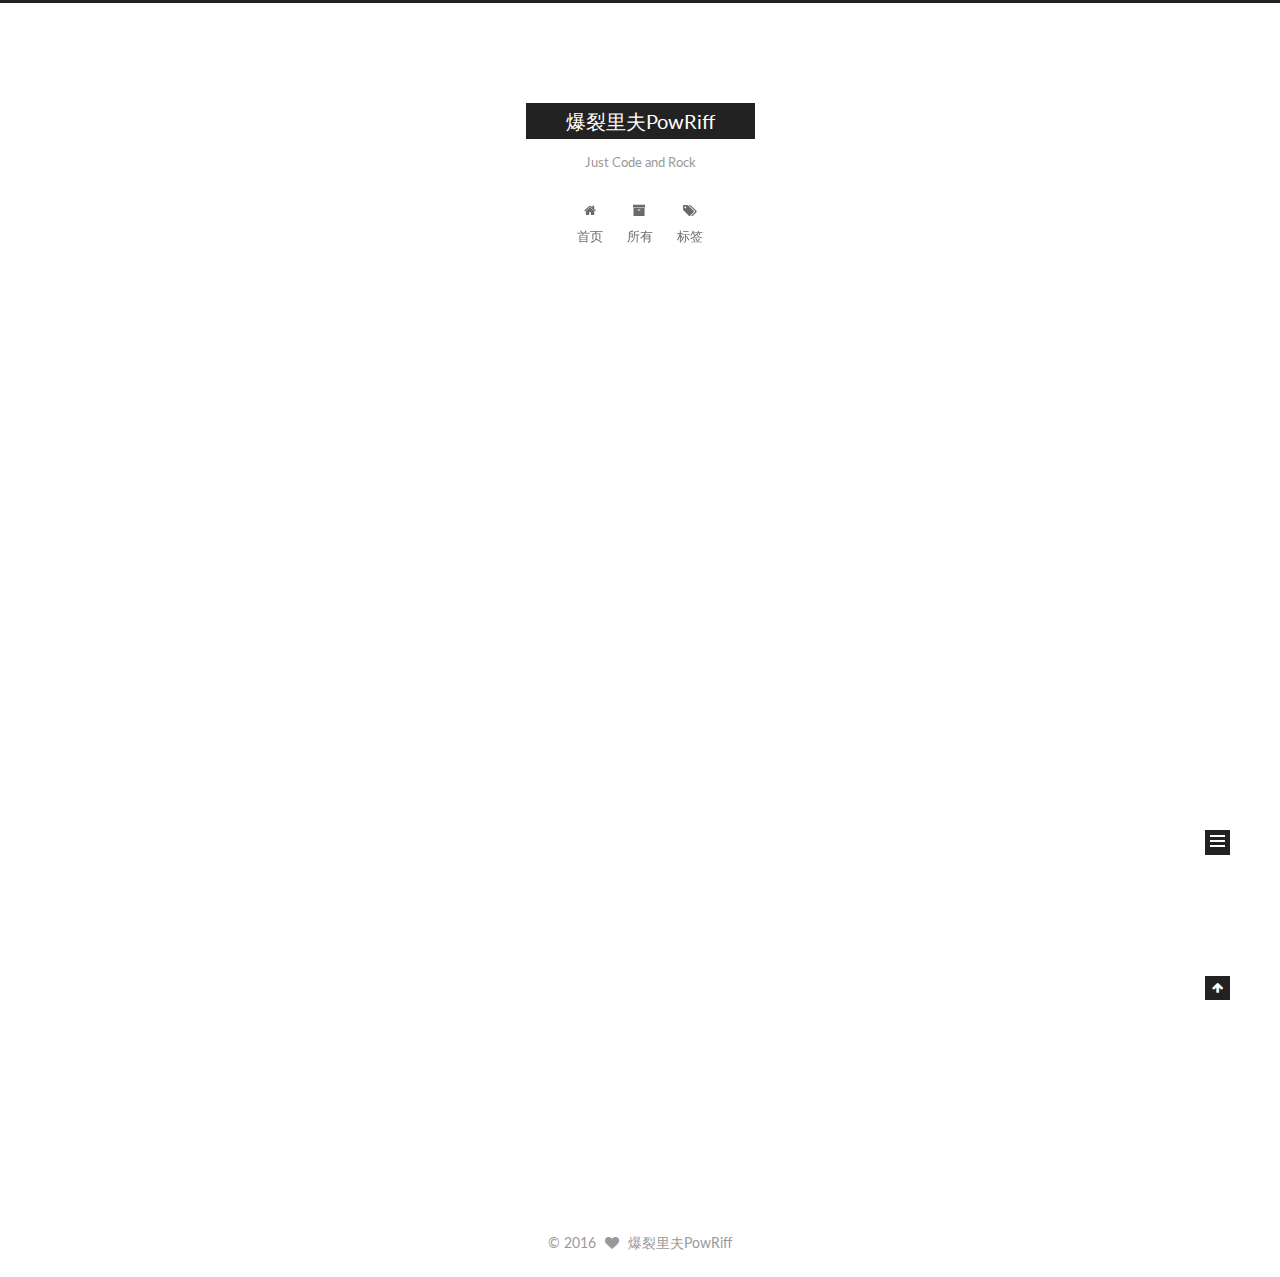
==== commit d6a2c11c: "Site updated: 2016-12-14 13:09:38" ====
--- a/index.html
+++ b/index.html
@@ -5,7 +5,7 @@
   
 
 
-<html class="theme-next pisces use-motion">
+<html class="theme-next muse use-motion">
 <head>
   <meta charset="UTF-8"/>
 <meta http-equiv="X-UA-Compatible" content="IE=edge,chrome=1" />
@@ -99,8 +99,8 @@
 <script type="text/javascript" id="hexo.configuration">
   var NexT = window.NexT || {};
   var CONFIG = {
-    scheme: 'Pisces',
-    sidebar: {"position":"left","display":"post"},
+    scheme: 'Muse',
+    sidebar: {"position":"left","display":"always"},
     fancybox: true,
     motion: true,
     duoshuo: {
@@ -556,13 +556,6 @@
   
   
 
-
-  <script type="text/javascript" src="/js/src/affix.js?v=5.0.1"></script>
-
-  <script type="text/javascript" src="/js/src/schemes/pisces.js?v=5.0.1"></script>
-
-
-
   
 
   
--- a/css/main.css
+++ b/css/main.css
@@ -185,7 +185,7 @@
 }
 body {
   position: relative;
-  font-family: "PingFang SC", "Microsoft YaHei", sans-serif;
+  font-family: 'Lato', "PingFang SC", "Microsoft YaHei", sans-serif;
   font-size: 14px;
   line-height: 2;
   color: #555;
@@ -216,7 +216,7 @@
   padding: 0;
   font-weight: bold;
   line-height: 1.5;
-  font-family: "PingFang SC", "Microsoft YaHei", sans-serif;
+  font-family: 'Lato', "PingFang SC", "Microsoft YaHei", sans-serif;
 }
 h2,
 h3,
@@ -495,7 +495,7 @@
 .highlight {
   overflow: auto;
   margin: 20px 0;
-  padding: 0;
+  padding: 15px;
   font-size: 13px;
   color: #4d4d4c;
   background: #f7f7f7;
@@ -507,10 +507,10 @@
 }
 code {
   padding: 2px 4px;
-  word-wrap: break-word;
-  color: #4d4d4c;
-  background: #f7f7f7;
-  border-radius: 3px;
+  word-break: break-all;
+  color: #555;
+  background: #eee;
+  border-radius: 4px;
   font-size: 13px;
 }
 pre code {
@@ -519,13 +519,10 @@
   background: none;
   text-shadow: none;
 }
-.highlight {
-  border-radius: 1px;
-}
 .highlight pre {
   border: none;
   margin: 0;
-  padding: 10px 0;
+  padding: 1px;
 }
 .highlight table {
   margin: 0;
@@ -558,40 +555,18 @@
   border-bottom-color: #4d4d4c;
 }
 .highlight .gutter pre {
-  padding-left: 10px;
-  padding-right: 10px;
-  color: #869194;
+  color: #666;
   text-align: right;
-  background-color: #eff2f3;
-}
-.highlight .code pre {
-  padding-left: 10px;
-  padding-right: 10px;
-  background-color: #f7f7f7;
+  padding-right: 20px;
 }
 .highlight .line {
   height: 20px;
 }
-.gutter {
-  -webkit-user-select: none;
-  -moz-user-select: none;
-  -ms-user-select: none;
-  user-select: none;
-}
 .gist table {
   width: auto;
 }
 .gist table td {
   border: none;
-}
-pre .deletion {
-  background: #fdd;
-}
-pre .addition {
-  background: #dfd;
-}
-pre .meta {
-  color: #8959a8;
 }
 pre .comment {
   color: #8e908c;
@@ -747,90 +722,6 @@
   max-width: 150px;
   max-height: 150px;
 }
-.note {
-  padding: 20px;
-  margin: 20px 0;
-  border: 1px solid #eee;
-  border-left-width: 5px;
-  border-radius: 3px;
-}
-.note h2,
-.note h3,
-.note h4,
-.note h5,
-.note h6 {
-  margin-top: 0;
-  margin-bottom: 5px;
-}
-.note p:last-child {
-  margin-bottom: 0;
-}
-.note code {
-  border-radius: 3px;
-}
-.note+.note {
-  margin-top: -5px;
-}
-.default {
-  border-left-color: #777;
-}
-.default h2,
-.default h3,
-.default h4,
-.default h5,
-.default h6 {
-  color: #777;
-}
-.primary {
-  border-left-color: #428bca;
-}
-.primary h2,
-.primary h3,
-.primary h4,
-.primary h5,
-.primary h6 {
-  color: #428bca;
-}
-.success {
-  border-left-color: #5cb85c;
-}
-.success h2,
-.success h3,
-.success h4,
-.success h5,
-.success h6 {
-  color: #5cb85c;
-}
-.danger {
-  border-left-color: #d9534f;
-}
-.danger h2,
-.danger h3,
-.danger h4,
-.danger h5,
-.danger h6 {
-  color: #d9534f;
-}
-.warning {
-  border-left-color: #f0ad4e;
-}
-.warning h2,
-.warning h3,
-.warning h4,
-.warning h5,
-.warning h6 {
-  color: #f0ad4e;
-}
-.info {
-  border-left-color: #5bc0de;
-}
-.info h2,
-.info h3,
-.info h4,
-.info h5,
-.info h6 {
-  color: #5bc0de;
-}
 .btn {
   display: inline-block;
   padding: 0 20px;
@@ -1019,7 +910,7 @@
   line-height: 36px;
   font-size: 20px;
   font-weight: normal;
-  font-family: "PingFang SC", "Microsoft YaHei", sans-serif;
+  font-family: 'Lato', "PingFang SC", "Microsoft YaHei", sans-serif;
 }
 .site-subtitle {
   margin-top: 10px;
@@ -1107,7 +998,7 @@
   opacity: 0;
 }
 .post-body {
-  font-family: "PingFang SC", "Microsoft YaHei", sans-serif;
+  font-family: 'Lato', "PingFang SC", "Microsoft YaHei", sans-serif;
 }
 @media (max-width: 767px) {
   .post-body {
@@ -1372,7 +1263,7 @@
 .posts-expand .post-meta {
   margin: 3px 0 60px 0;
   color: #999;
-  font-family: "PingFang SC", "Microsoft YaHei", sans-serif;
+  font-family: 'Lato', "PingFang SC", "Microsoft YaHei", sans-serif;
   font-size: 12px;
   text-align: center;
 }
@@ -1383,13 +1274,6 @@
 }
 .posts-expand .post-meta .post-category-list-link {
   color: #999;
-}
-.posts-expand .post-meta .post-description {
-  font-size: 14px;
-  margin-top: 2px;
-}
-.post-meta-divider {
-  margin: 0 0.5em;
 }
 .post-meta-item-icon {
   display: none;
@@ -1440,24 +1324,20 @@
   font-size: 13px;
 }
 .post-nav {
-  display: table;
+  overflow: hidden;
   margin-top: 60px;
-  width: 100%;
+  padding: 10px;
+  white-space: nowrap;
   border-top: 1px solid #eee;
 }
-.post-nav-divider {
-  display: table-cell;
-  width: 10%;
-}
 .post-nav-item {
-  display: table-cell;
-  padding: 10px 0 0 0;
-  width: 45%;
-  vertical-align: top;
+  display: inline-block;
+  width: 50%;
+  white-space: normal;
 }
 .post-nav-item a {
   position: relative;
-  display: block;
+  display: inline-block;
   line-height: 25px;
   font-size: 14px;
   color: #555;
@@ -1470,24 +1350,11 @@
 .post-nav-item a:active {
   top: 2px;
 }
-.post-nav-item .fa {
-  position: absolute;
-  top: 8px;
-  left: 0;
+.post-nav-item a i {
   font-size: 12px;
-}
-.post-nav-next a {
-  padding-left: 15px;
 }
 .post-nav-prev {
   text-align: right;
-}
-.post-nav-prev a {
-  padding-right: 15px;
-}
-.post-nav-prev .fa {
-  right: 0;
-  left: auto;
 }
 .posts-expand .post-eof {
   display: block;
@@ -1681,7 +1548,7 @@
   width: 4px;
   height: 4px;
   border-radius: 50%;
-  background: #29ecff;
+  background: #c1e78e;
 }
 .links-of-blogroll {
   font-size: 13px;
@@ -2106,13 +1973,11 @@
   text-overflow: ellipsis;
 }
 .search-keyword {
-  border-bottom: 1px dashed #f00;
-  font-size: 14px;
+  border-bottom: 1px dashed #4088b8;
   font-weight: bold;
-  color: #f00;
 }
 #local-search-result {
-  height: 88%;
+  height: 90%;
   overflow: auto;
 }
 .popup {
@@ -2151,12 +2016,7 @@
 }
 #local-search-input {
   margin-bottom: 10px;
-  padding: 10px;
-  width: 97%;
-  font-size: 18px;
-}
-.popup .fa-search {
-  padding-top: 8px;
+  width: 50%;
 }
 .popup-btn-close {
   position: absolute;
@@ -2183,6 +2043,13 @@
 .site-pv .busuanzi-value,
 .page-pv .busuanzi-value {
   margin: 0 5px;
+}
+.site-uv {
+  margin-right: 10px;
+}
+.site-uv::after {
+  content: "|";
+  padding-left: 10px;
 }
 .use-motion .post {
   opacity: 0;
@@ -2237,173 +2104,6 @@
 .category-all-page .category-list-child {
   padding-left: 10px;
 }
-#schedule ul#event-list {
-  padding-left: 30px;
-}
-#schedule ul#event-list hr {
-  margin: 20px 0 45px 0 !important;
-  background: #222;
-}
-#schedule ul#event-list hr:after {
-  display: inline-block;
-  content: 'NOW';
-  background: #222;
-  color: #fff;
-  font-weight: bold;
-  text-align: right;
-  padding: 0 5px;
-}
-#schedule ul#event-list li.event {
-  margin: 20px 0px;
-  background: #f9f9f9;
-  padding-left: 10px;
-  min-height: 40px;
-}
-#schedule ul#event-list li.event h2.event-summary {
-  margin: 0;
-  padding-bottom: 3px;
-}
-#schedule ul#event-list li.event h2.event-summary:before {
-  display: inline-block;
-  font-family: FontAwesome;
-  font-size: 8px;
-  content: '\f111';
-  vertical-align: middle;
-  margin-right: 25px;
-  color: #bbb;
-}
-#schedule ul#event-list li.event span.event-relative-time {
-  display: inline-block;
-  font-size: 12px;
-  font-weight: 400;
-  padding-left: 12px;
-  color: #bbb;
-}
-#schedule ul#event-list li.event span.event-details {
-  display: block;
-  color: #bbb;
-  margin-left: 56px;
-  padding-top: 3px;
-  padding-bottom: 6px;
-  text-indent: -24px;
-  line-height: 18px;
-}
-#schedule ul#event-list li.event span.event-details:before {
-  text-indent: 0;
-  display: inline-block;
-  width: 14px;
-  font-family: FontAwesome;
-  text-align: center;
-  margin-right: 9px;
-  color: #bbb;
-}
-#schedule ul#event-list li.event span.event-details.event-location:before {
-  content: '\f041';
-}
-#schedule ul#event-list li.event span.event-details.event-duration:before {
-  content: '\f017';
-}
-#schedule ul#event-list li.event-past {
-  background: #fcfcfc;
-}
-#schedule ul#event-list li.event-past > * {
-  opacity: 0.6;
-}
-#schedule ul#event-list li.event-past h2.event-summary {
-  color: #bbb;
-}
-#schedule ul#event-list li.event-past h2.event-summary:before {
-  color: #dfdfdf;
-}
-#schedule ul#event-list li.event-now {
-  background: #222;
-  color: #fff;
-  padding: 15px 0 15px 10px;
-}
-#schedule ul#event-list li.event-now h2.event-summary:before {
-  -webkit-transform: scale(1.2);
-  -moz-transform: scale(1.2);
-  -ms-transform: scale(1.2);
-  -o-transform: scale(1.2);
-  transform: scale(1.2);
-  color: #fff;
-  animation: dot-flash 1s alternate infinite ease-in-out;
-}
-#schedule ul#event-list li.event-now * {
-  color: #fff !important;
-}
-@-moz-keyframes dot-flash {
-  from {
-    opacity: 1;
-    -webkit-transform: scale(1.1);
-    -moz-transform: scale(1.1);
-    -ms-transform: scale(1.1);
-    -o-transform: scale(1.1);
-    transform: scale(1.1);
-  }
-  to {
-    opacity: 0;
-    -webkit-transform: scale(1);
-    -moz-transform: scale(1);
-    -ms-transform: scale(1);
-    -o-transform: scale(1);
-    transform: scale(1);
-  }
-}
-@-webkit-keyframes dot-flash {
-  from {
-    opacity: 1;
-    -webkit-transform: scale(1.1);
-    -moz-transform: scale(1.1);
-    -ms-transform: scale(1.1);
-    -o-transform: scale(1.1);
-    transform: scale(1.1);
-  }
-  to {
-    opacity: 0;
-    -webkit-transform: scale(1);
-    -moz-transform: scale(1);
-    -ms-transform: scale(1);
-    -o-transform: scale(1);
-    transform: scale(1);
-  }
-}
-@-o-keyframes dot-flash {
-  from {
-    opacity: 1;
-    -webkit-transform: scale(1.1);
-    -moz-transform: scale(1.1);
-    -ms-transform: scale(1.1);
-    -o-transform: scale(1.1);
-    transform: scale(1.1);
-  }
-  to {
-    opacity: 0;
-    -webkit-transform: scale(1);
-    -moz-transform: scale(1);
-    -ms-transform: scale(1);
-    -o-transform: scale(1);
-    transform: scale(1);
-  }
-}
-@keyframes dot-flash {
-  from {
-    opacity: 1;
-    -webkit-transform: scale(1.1);
-    -moz-transform: scale(1.1);
-    -ms-transform: scale(1.1);
-    -o-transform: scale(1.1);
-    transform: scale(1.1);
-  }
-  to {
-    opacity: 0;
-    -webkit-transform: scale(1);
-    -moz-transform: scale(1);
-    -ms-transform: scale(1);
-    -o-transform: scale(1);
-    transform: scale(1);
-  }
-}
 .page-post-detail .sidebar-toggle-line {
   background: #87daff;
 }
@@ -2416,10 +2116,6 @@
   .footer-inner {
     width: auto;
   }
-}
-embed {
-  display: block;
-  margin: 0px auto 25px auto;
 }
 .custom-logo .site-meta-headline {
   text-align: center;
@@ -2451,7 +2147,6 @@
     padding: 0;
     background: #fff;
     border-bottom: 1px solid #ddd;
-    z-index: 1;
   }
 }
 @media (max-width: 767px) {
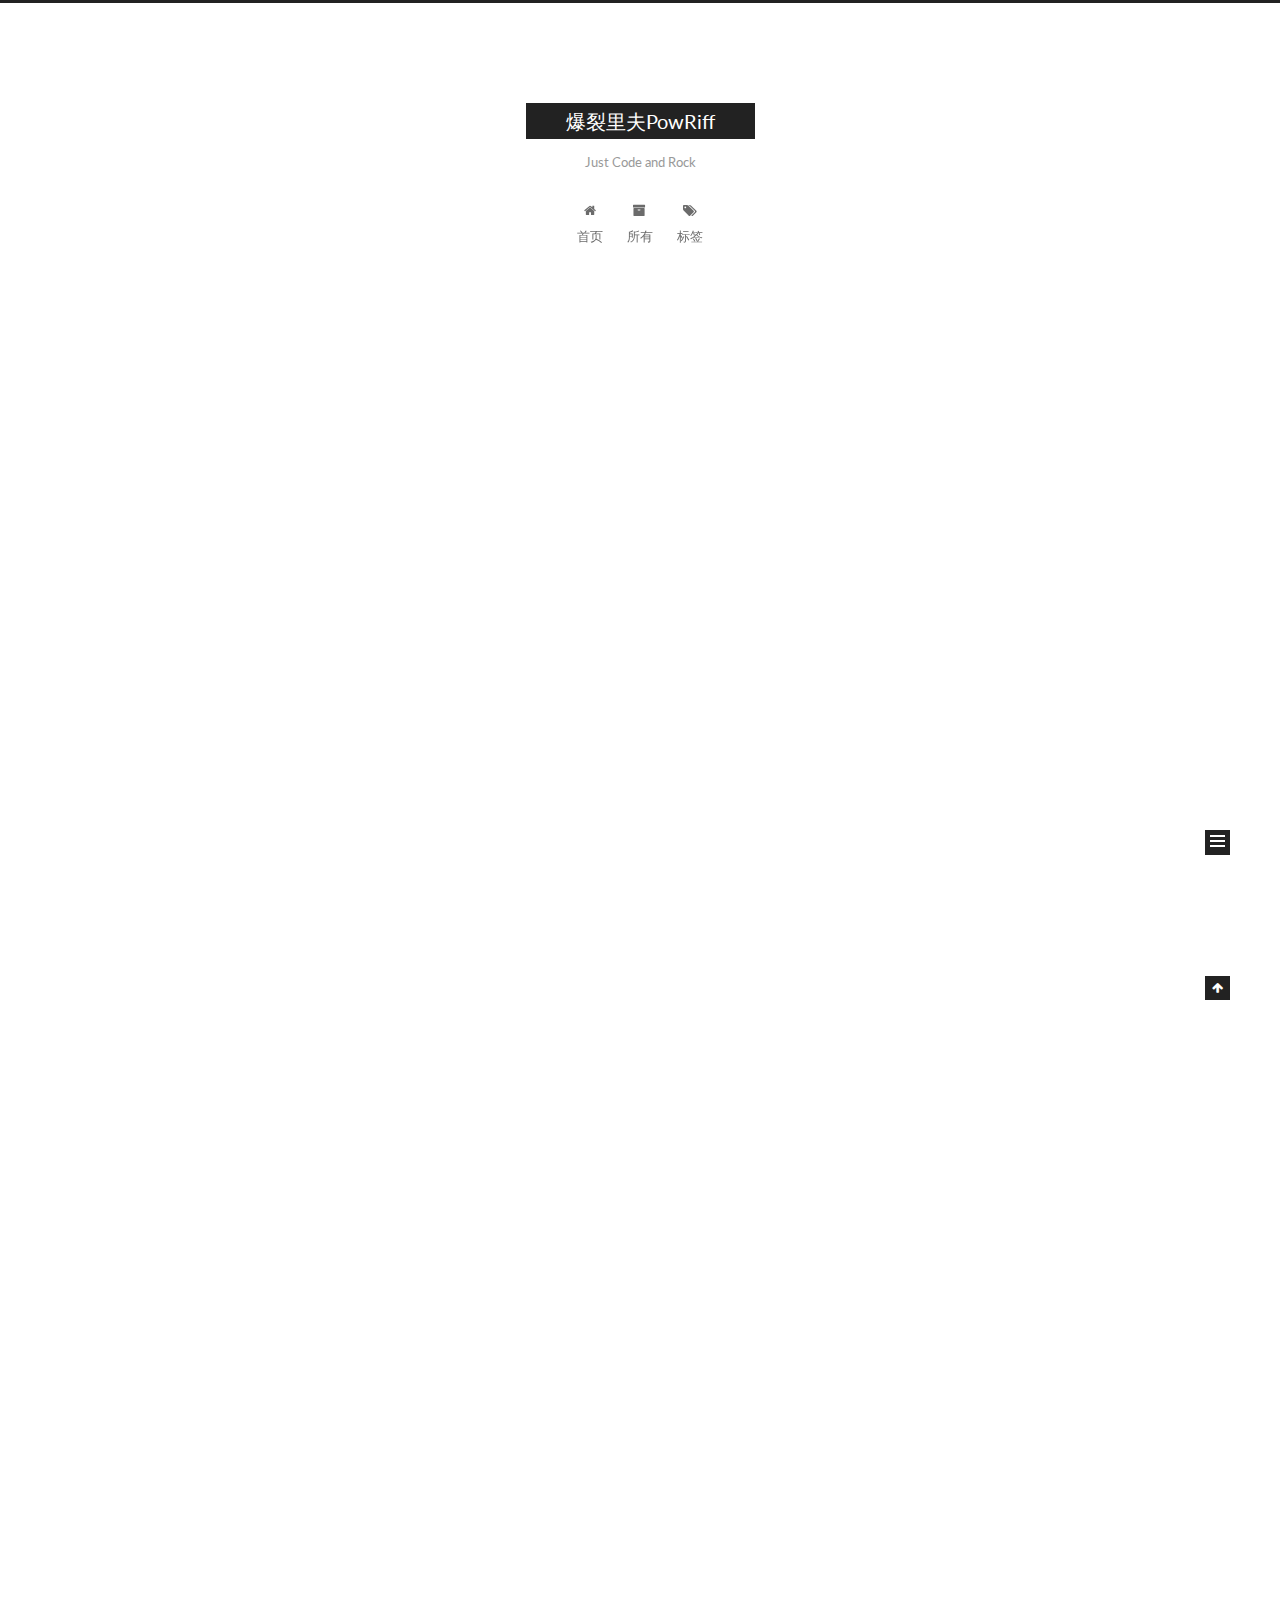
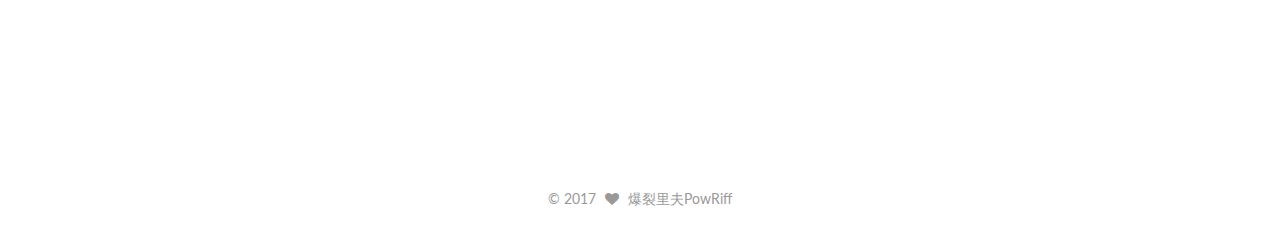
==== commit a5c244bf: "Site updated: 2017-03-06 17:19:25" ====
--- a/index.html
+++ b/index.html
@@ -233,6 +233,104 @@
             
               
                 
+                <a class="post-title-link" href="/2017/03/06/varchar char text/" itemprop="url">
+                  未命名
+                </a>
+              
+            
+          </h1>
+        
+
+        <div class="post-meta">
+          <span class="post-time">
+            <span class="post-meta-item-icon">
+              <i class="fa fa-calendar-o"></i>
+            </span>
+            <span class="post-meta-item-text">发表于</span>
+            <time itemprop="dateCreated" datetime="2017-03-06T17:15:51+08:00" content="2017-03-06">
+              2017-03-06
+            </time>
+          </span>
+
+          
+
+          
+            
+          
+
+          
+
+          
+          
+
+          
+        </div>
+      </header>
+    
+
+
+    <div class="post-body" itemprop="articleBody">
+
+      
+      
+
+      
+        
+          <hr>
+<h2 id="title-mysql��char��varchar��text���͵�������ѡ��"><a href="#title-mysql��char��varchar��text���͵�������ѡ��" class="headerlink" title="title:mysql��char��varchar��text���͵�������ѡ��"></a>title:mysql��char��varchar��text���͵�������ѡ��</h2><p>##char</p>
+<p>char���ö�˵�ˣ����Ƕ�����ʽ�ģ����ǳ��ȷ�Χ��0~255. ������Ҫ����һ�����Ȳ���255���ַ�ʱ��mysql���ÿո�������ʣ�µ��ַ��������ڶ�ȡ����ʱ��char���͵�����Ҫ���д������Ѻ����Ŀո�ȥ����</p>
+          <div class="post-more-link text-center">
+            <a class="btn" href="/2017/03/06/varchar char text/#more" rel="contents">
+              阅读全文 &raquo;
+            </a>
+          </div>
+        
+      
+    </div>
+
+    <div>
+      
+    </div>
+
+    <div>
+      
+    </div>
+
+    <footer class="post-footer">
+      
+
+      
+
+      
+      
+        <div class="post-eof"></div>
+      
+    </footer>
+  </article>
+
+
+    
+      
+
+  
+  
+
+  
+  
+  
+
+  <article class="post post-type-normal " itemscope itemtype="http://schema.org/Article">
+
+    
+      <header class="post-header">
+
+        
+        
+          <h1 class="post-title" itemprop="name headline">
+            
+            
+              
+                
                 <a class="post-title-link" href="/2016/12/13/node vs php/" itemprop="url">
                   全方位比较PHP的Node.js的优缺点
                 </a>
@@ -446,7 +544,7 @@
         <nav class="site-state motion-element">
           <div class="site-state-item site-state-posts">
             <a href="/archives">
-              <span class="site-state-item-count">2</span>
+              <span class="site-state-item-count">3</span>
               <span class="site-state-item-name">日志</span>
             </a>
           </div>
@@ -486,7 +584,7 @@
         <div class="copyright" >
   
   &copy; 
-  <span itemprop="copyrightYear">2016</span>
+  <span itemprop="copyrightYear">2017</span>
   <span class="with-love">
     <i class="fa fa-heart"></i>
   </span>
--- a/css/main.css
+++ b/css/main.css
@@ -1548,7 +1548,7 @@
   width: 4px;
   height: 4px;
   border-radius: 50%;
-  background: #c1e78e;
+  background: #dbc608;
 }
 .links-of-blogroll {
   font-size: 13px;
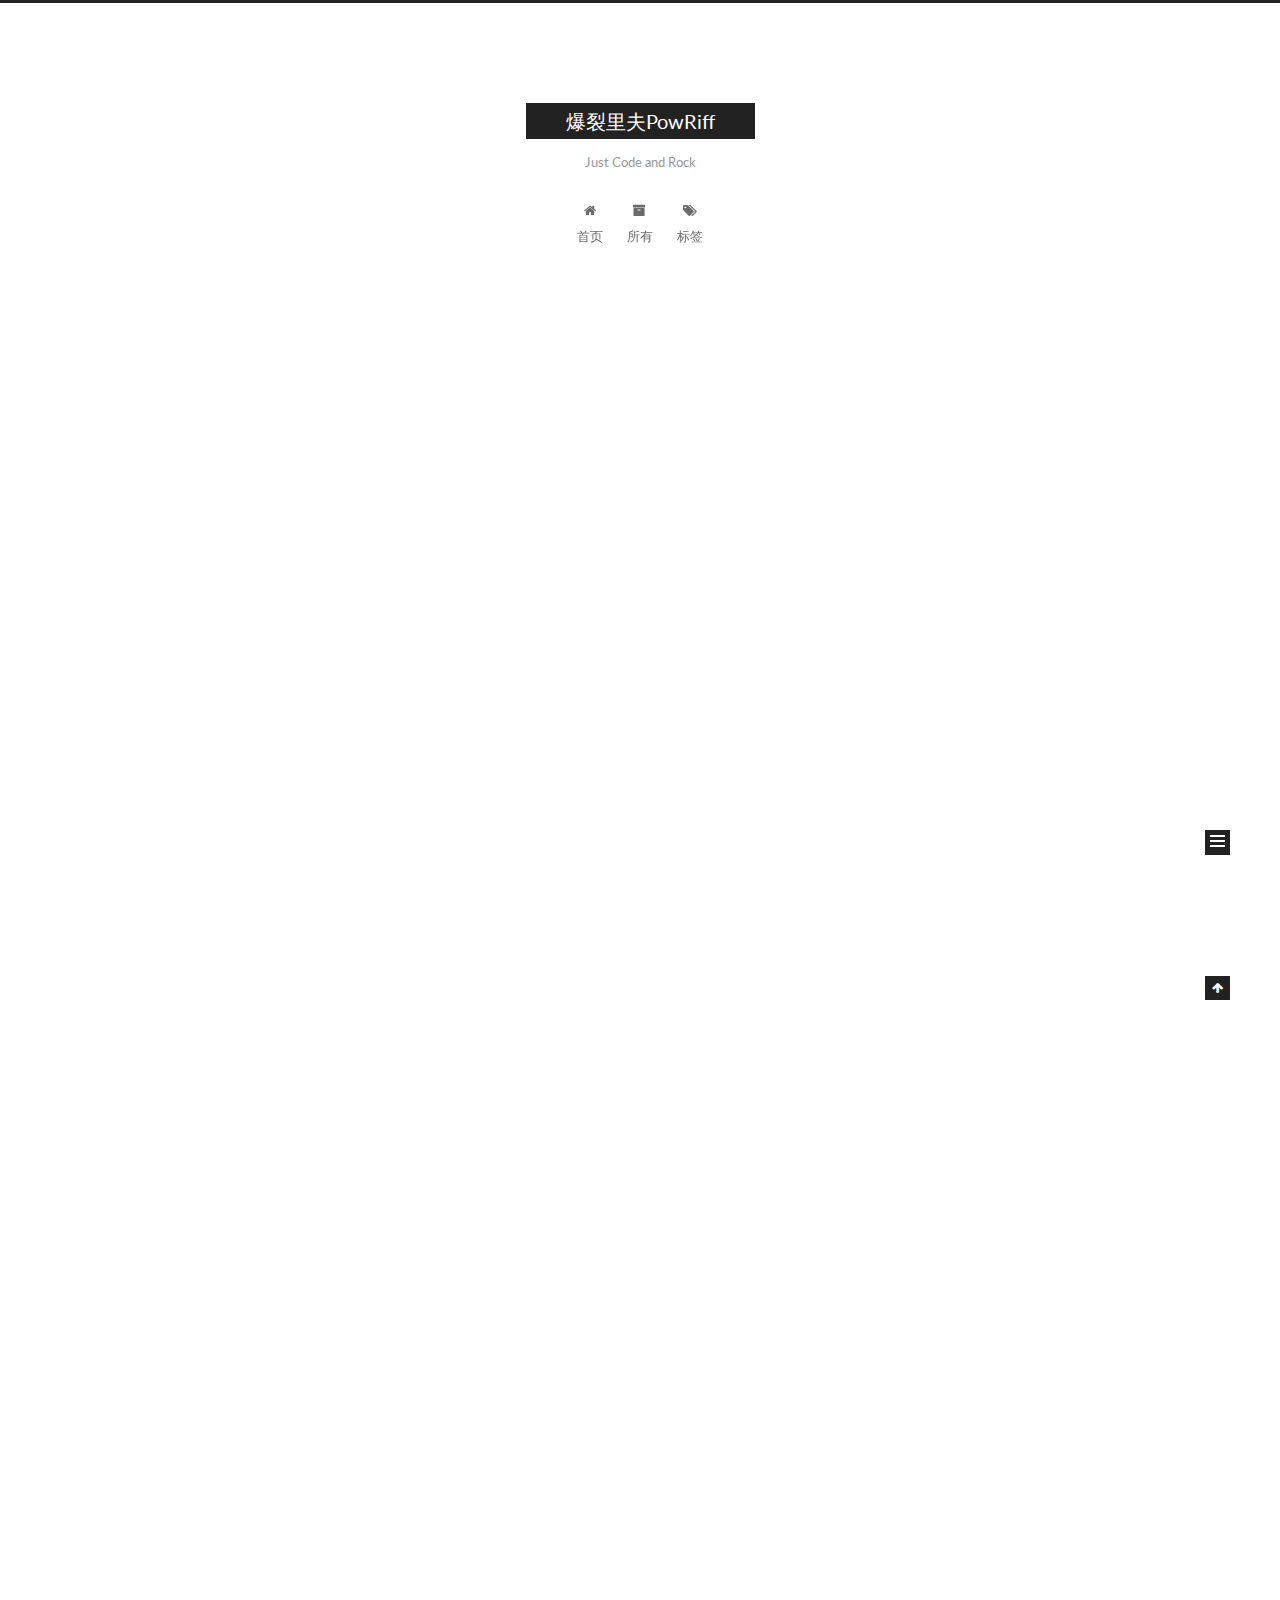
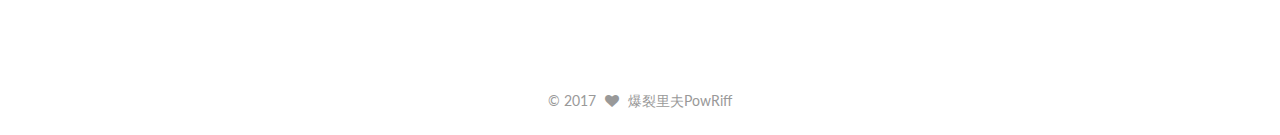
==== commit 1f2b2d10: "Site updated: 2017-03-06 17:24:48" ====
--- a/index.html
+++ b/index.html
@@ -234,7 +234,7 @@
               
                 
                 <a class="post-title-link" href="/2017/03/06/varchar char text/" itemprop="url">
-                  未命名
+                  mysql中char，varchar与text类型的区别和选用
                 </a>
               
             
@@ -276,9 +276,8 @@
 
       
         
-          <hr>
-<h2 id="title-mysql��char��varchar��text���͵�������ѡ��"><a href="#title-mysql��char��varchar��text���͵�������ѡ��" class="headerlink" title="title:mysql��char��varchar��text���͵�������ѡ��"></a>title:mysql��char��varchar��text���͵�������ѡ��</h2><p>##char</p>
-<p>char���ö�˵�ˣ����Ƕ�����ʽ�ģ����ǳ��ȷ�Χ��0~255. ������Ҫ����һ�����Ȳ���255���ַ�ʱ��mysql���ÿո�������ʣ�µ��ַ��������ڶ�ȡ����ʱ��char���͵�����Ҫ���д������Ѻ����Ŀո�ȥ����</p>
+          <p>##char</p>
+<p>char不用多说了，它是定长格式的，但是长度范围是0~255. 当你想要储存一个长度不足255的字符时，mysql会用空格来填充剩下的字符。因此在读取数据时，char类型的数据要进行处理，把后面的空格去除。</p>
           <div class="post-more-link text-center">
             <a class="btn" href="/2017/03/06/varchar char text/#more" rel="contents">
               阅读全文 &raquo;
--- a/css/main.css
+++ b/css/main.css
@@ -1548,7 +1548,7 @@
   width: 4px;
   height: 4px;
   border-radius: 50%;
-  background: #dbc608;
+  background: #3cffff;
 }
 .links-of-blogroll {
   font-size: 13px;
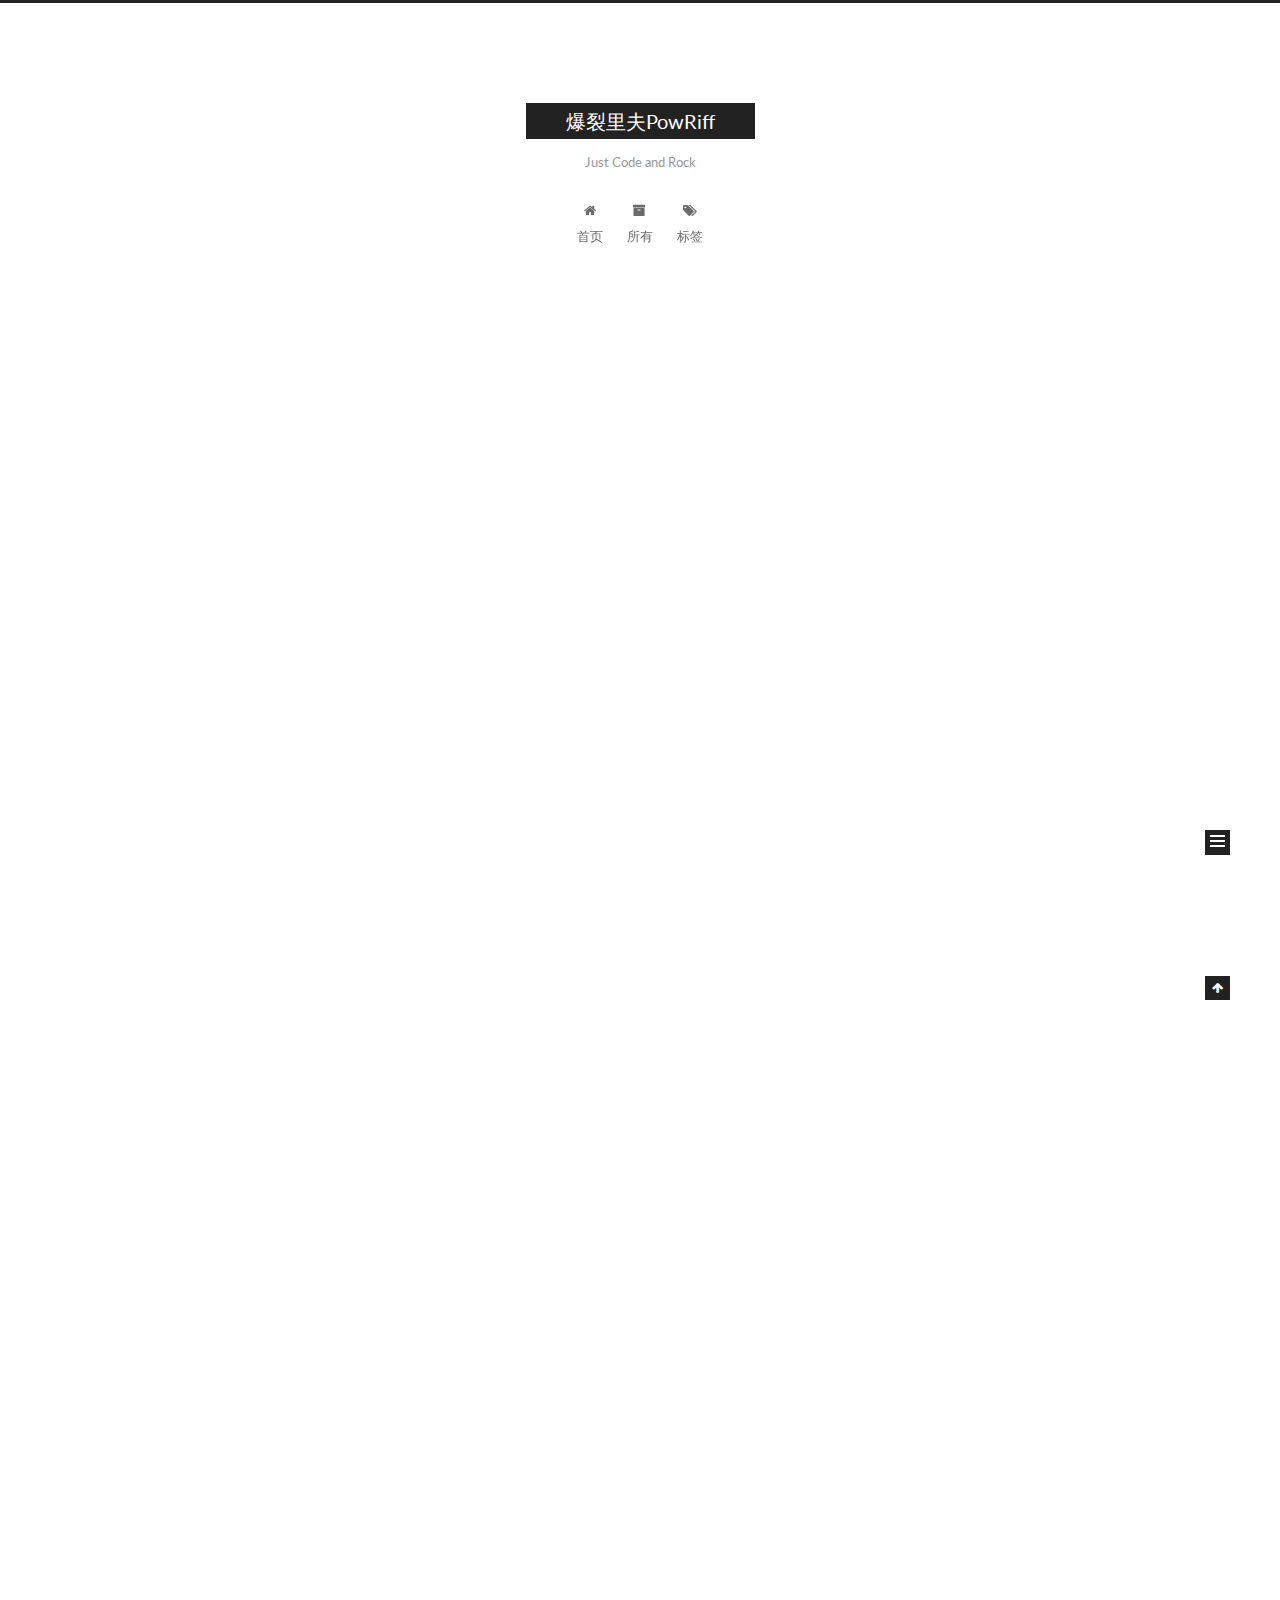
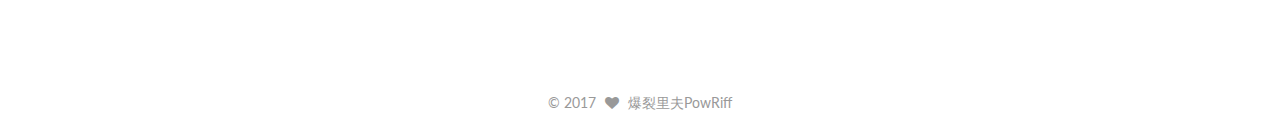
==== commit 4636f2b3: "Site updated: 2017-03-06 17:28:46" ====
--- a/index.html
+++ b/index.html
@@ -276,8 +276,7 @@
 
       
         
-          <p>##char</p>
-<p>char不用多说了，它是定长格式的，但是长度范围是0~255. 当你想要储存一个长度不足255的字符时，mysql会用空格来填充剩下的字符。因此在读取数据时，char类型的数据要进行处理，把后面的空格去除。</p>
+          <h2 id="char"><a href="#char" class="headerlink" title="char"></a>char</h2><p>char不用多说了，它是定长格式的，但是长度范围是0~255. 当你想要储存一个长度不足255的字符时，mysql会用空格来填充剩下的字符。因此在读取数据时，char类型的数据要进行处理，把后面的空格去除。</p>
           <div class="post-more-link text-center">
             <a class="btn" href="/2017/03/06/varchar char text/#more" rel="contents">
               阅读全文 &raquo;
--- a/css/main.css
+++ b/css/main.css
@@ -1548,7 +1548,7 @@
   width: 4px;
   height: 4px;
   border-radius: 50%;
-  background: #3cffff;
+  background: #4e7cff;
 }
 .links-of-blogroll {
   font-size: 13px;
